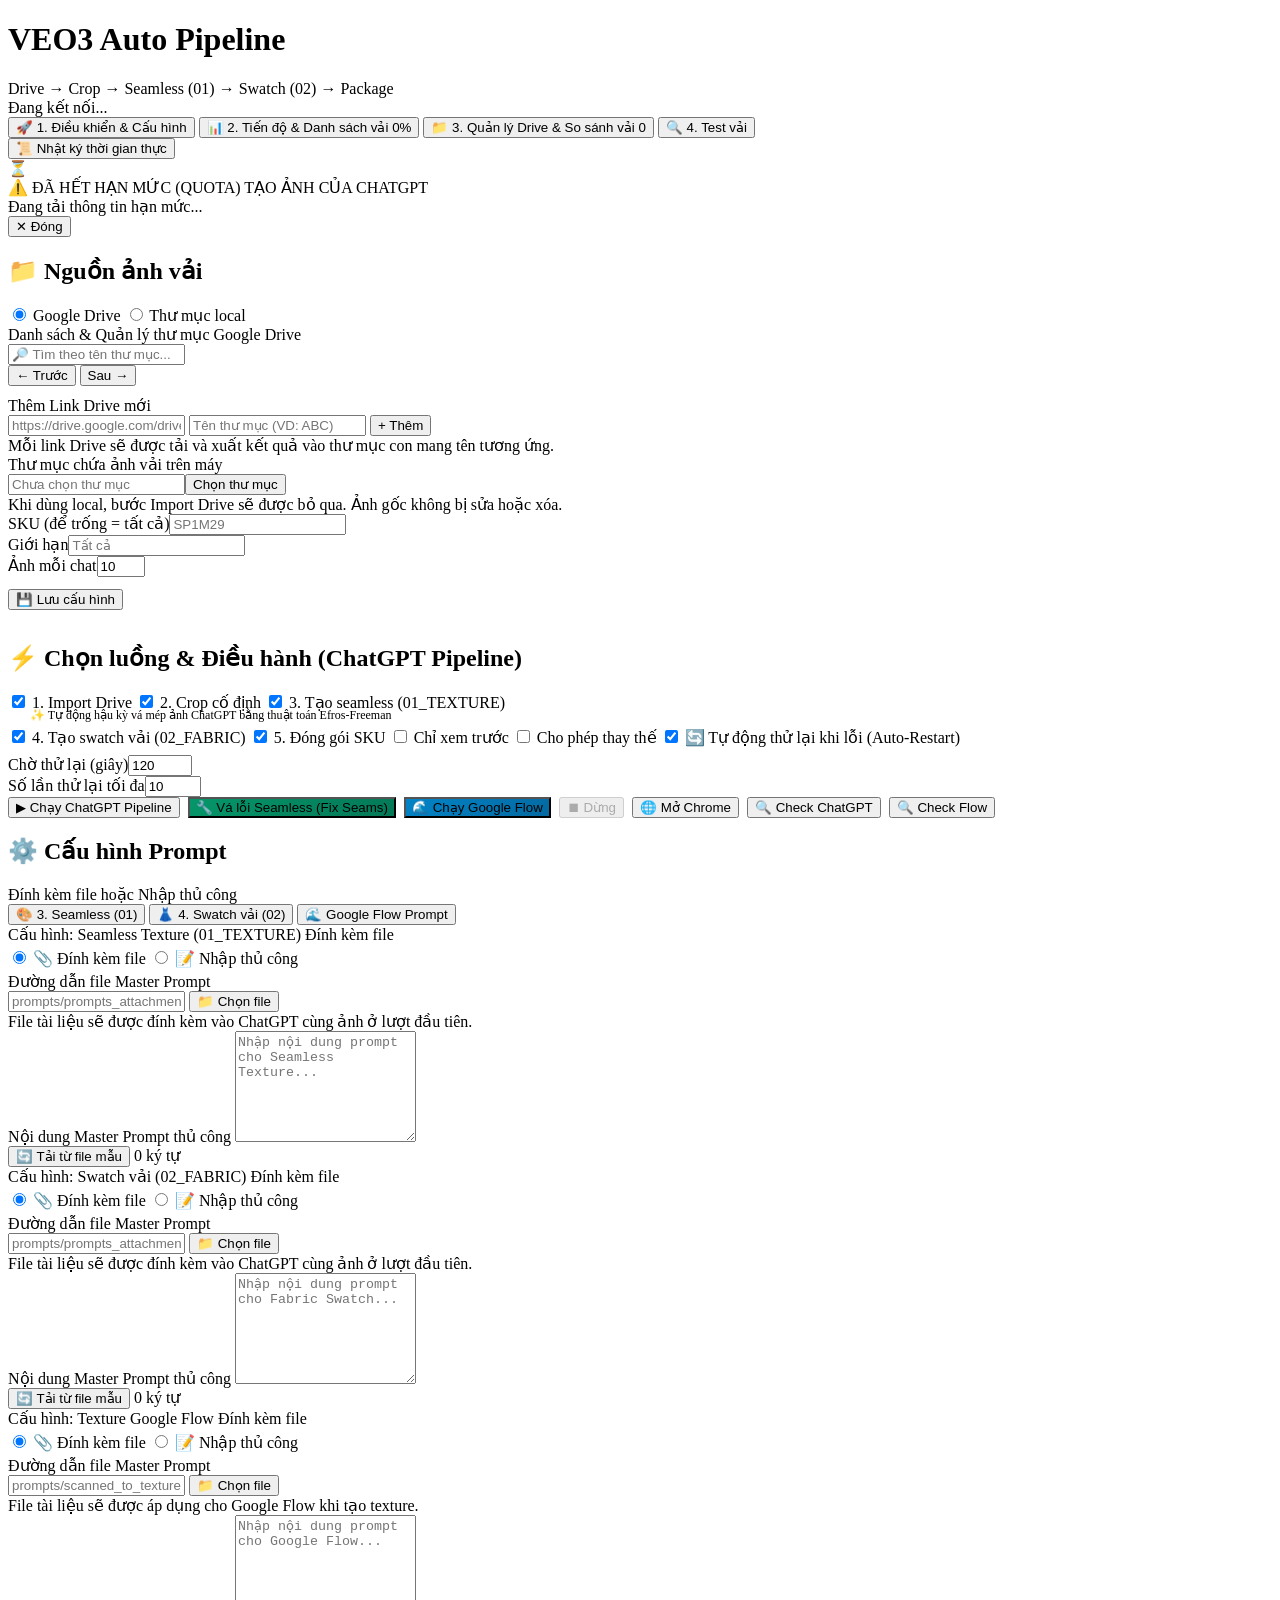
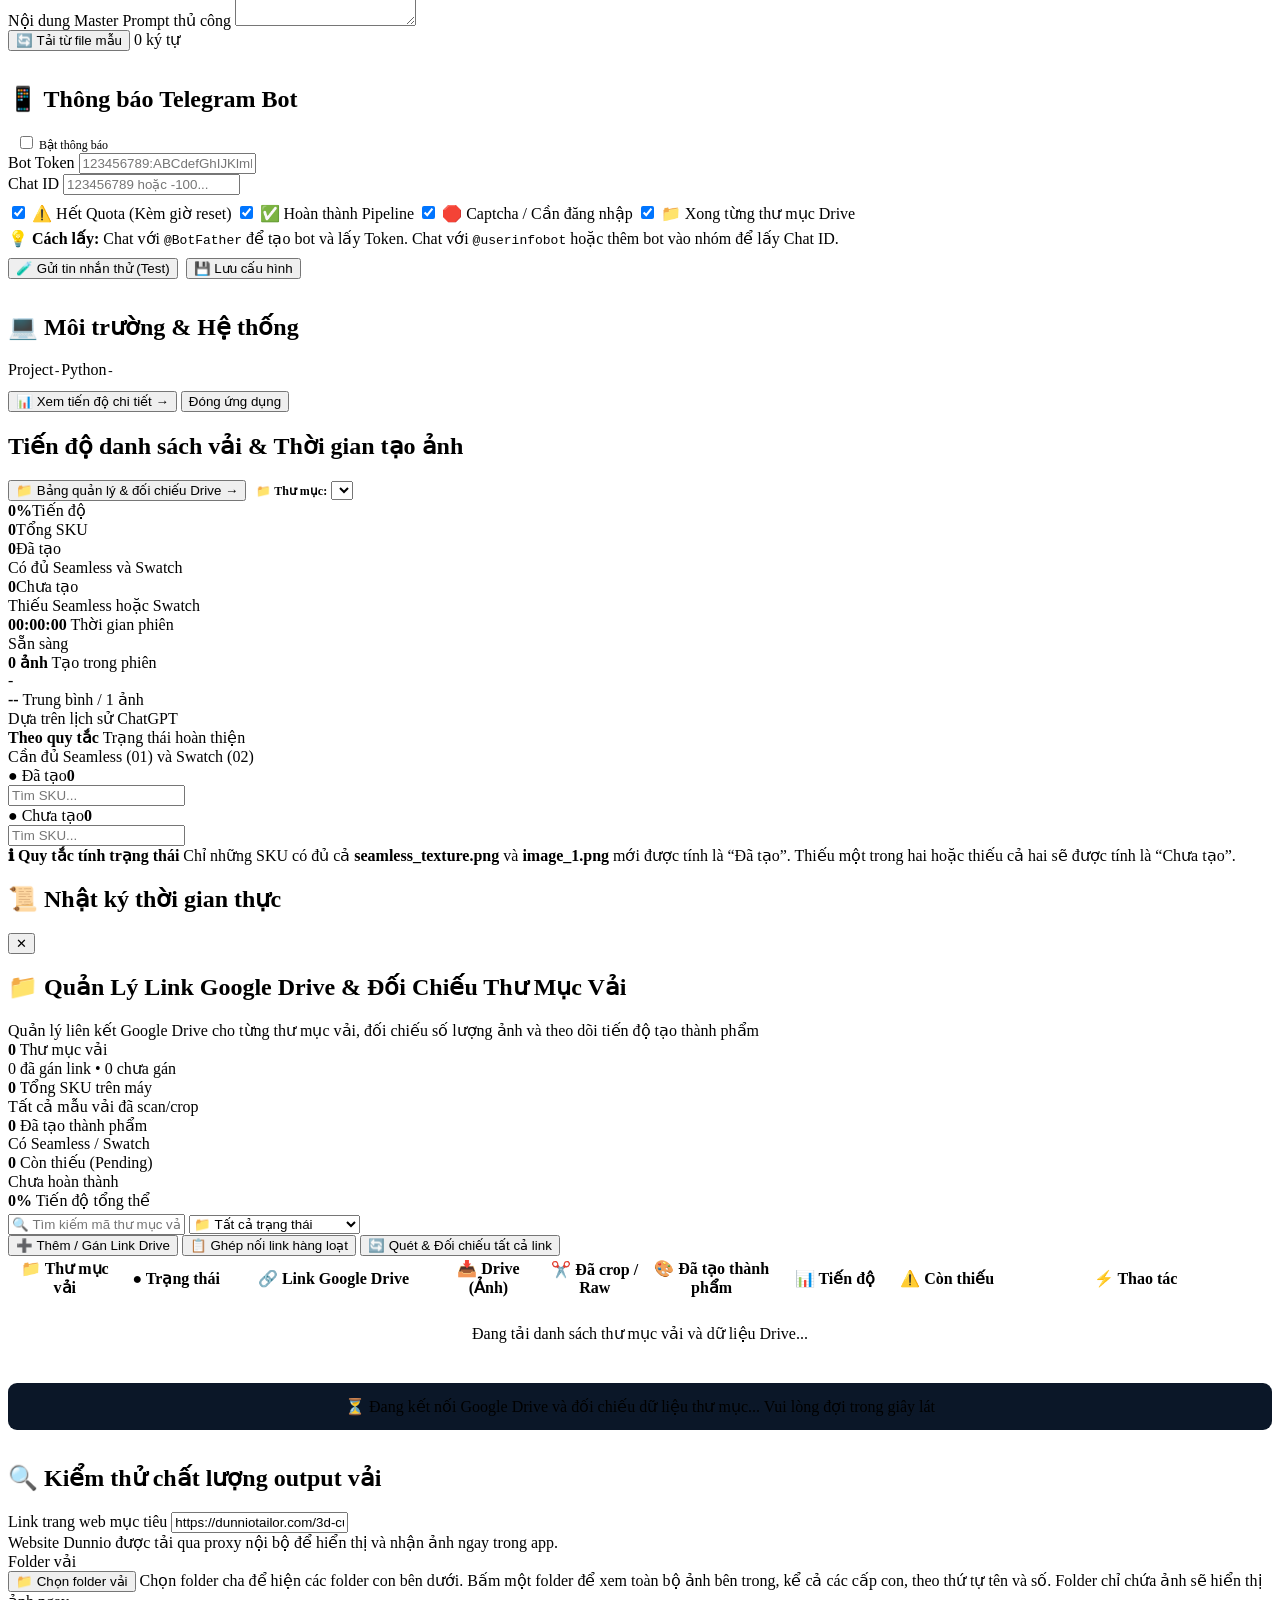
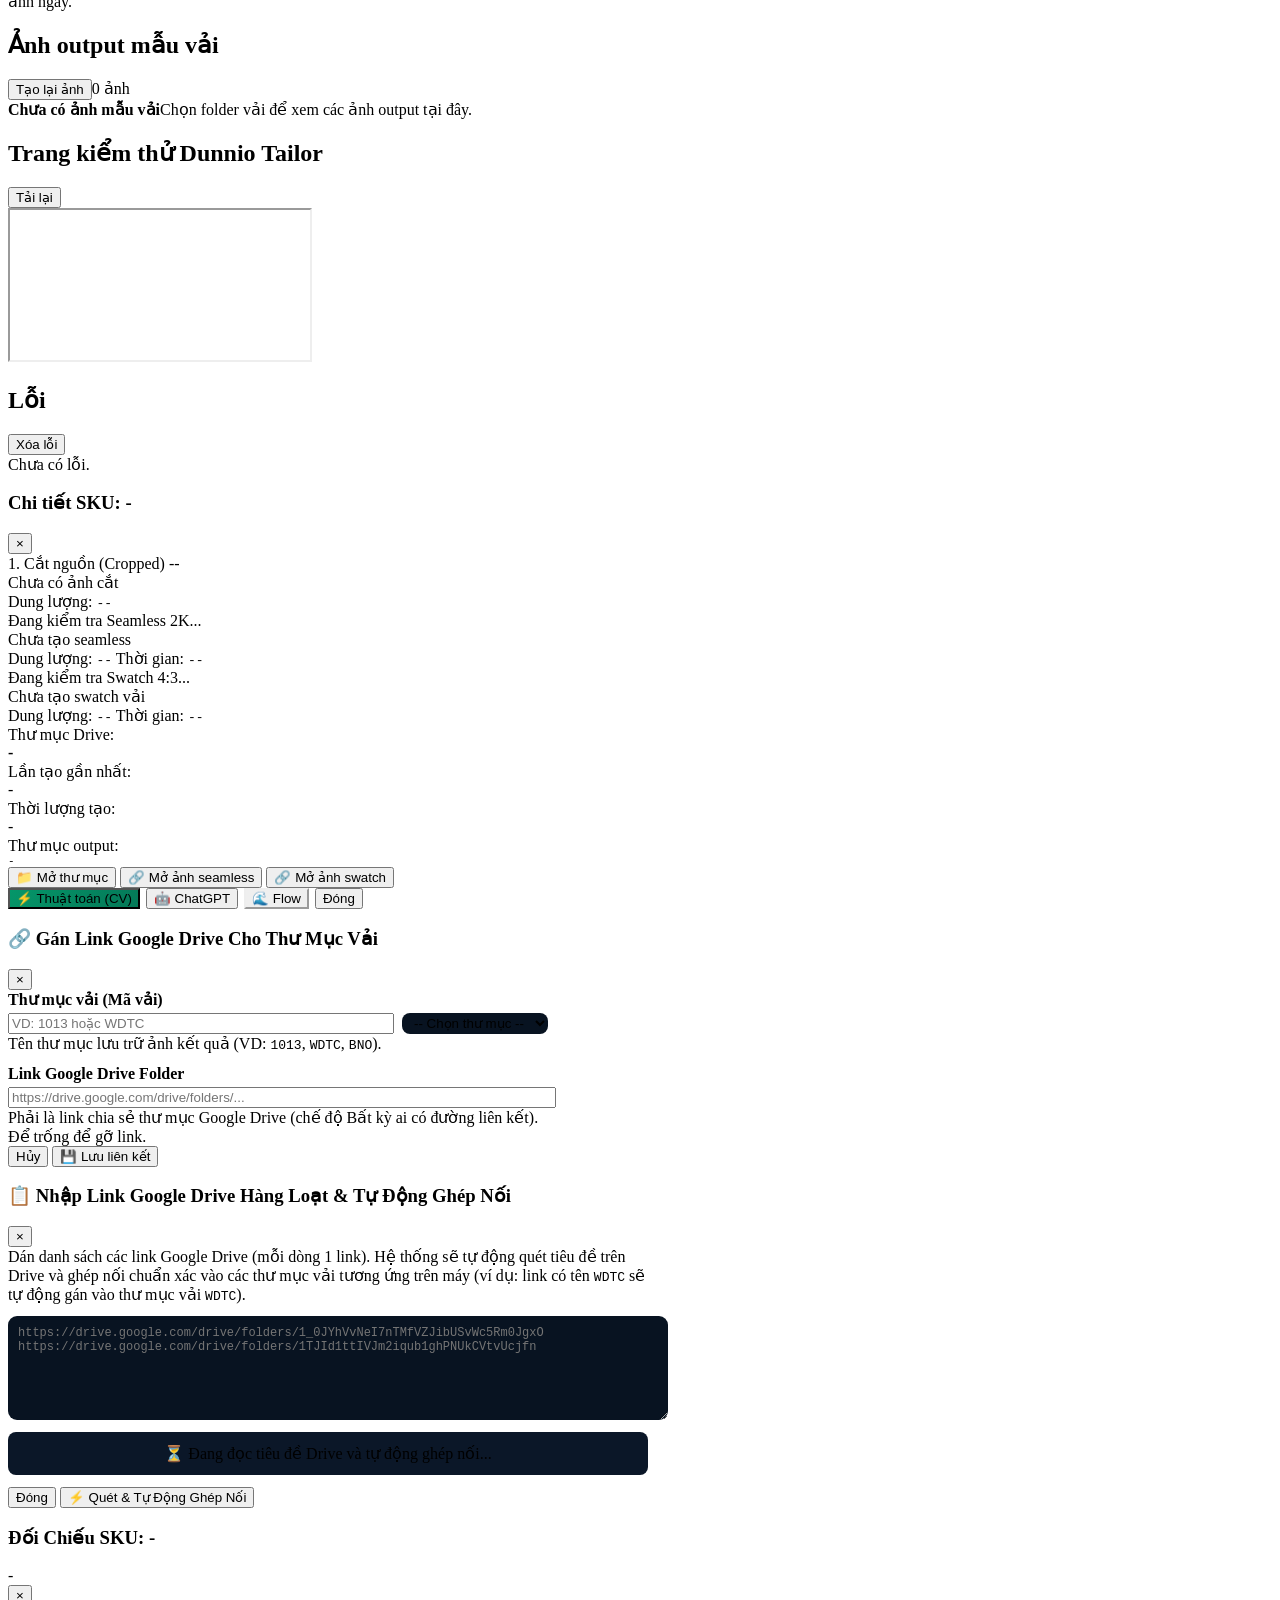
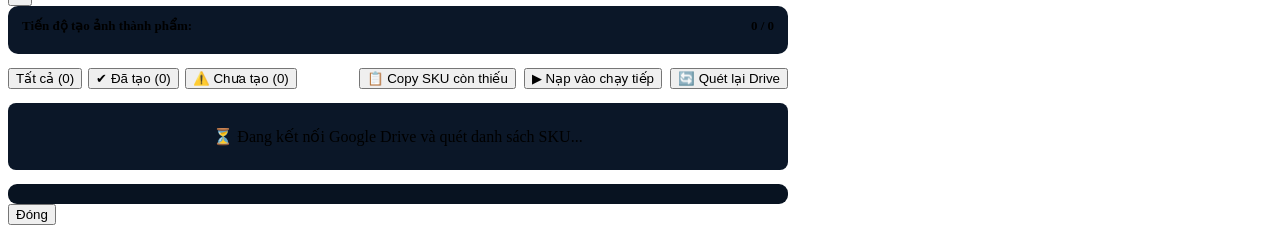
==== dashboard/app.html @ 3565401e "feat: add hot reload and improve Drive and Chrome reliability - extract embedded frontend into app.h" ====
<!doctype html>
<html lang="vi">
<head>
  <meta charset="utf-8">
  <meta name="viewport" content="width=device-width,initial-scale=1">
  <title>VEO3 Auto Pipeline</title>
  <link rel="stylesheet" href="/styles.css">
</head>
<body>
<main class="shell">
  <header>
    <div><h1>VEO3 Auto Pipeline</h1><div class="subtitle">Drive → Crop → Seamless (01) → Swatch (02) → Package</div></div>
    <div id="status" class="badge">Đang kết nối...</div>
  </header>

  <!-- Main Navigation Tabs -->
  <nav class="tab-nav">
    <button id="nav-tab-dashboard" class="tab-nav-btn active" type="button" onclick="switchTab('dashboard')">
      🚀 <span>1. Điều khiển & Cấu hình</span>
    </button>
    <button id="nav-tab-progress" class="tab-nav-btn" type="button" onclick="switchTab('progress')">
      📊 <span>2. Tiến độ & Danh sách vải</span>
      <span id="nav-progress-badge" class="tab-nav-badge">0%</span>
    </button>
    <button id="nav-tab-audit" class="tab-nav-btn" type="button" onclick="switchTab('audit')">
      📁 <span>3. Quản lý Drive & So sánh vải</span>
      <span id="nav-audit-badge" class="tab-nav-badge">0</span>
    </button>
    <button id="nav-tab-quality" class="tab-nav-btn" type="button" onclick="switchTab('quality')">
      🔍 <span>4. Test vải</span>
    </button>
  </nav>

  <button id="nav-tab-logs" class="floating-log-nav" type="button"
          onclick="openLogPopup()" title="Mở Nhật ký thời gian thực"
          aria-label="Mở Nhật ký thời gian thực" aria-expanded="false">
    📜 <span class="floating-log-label">Nhật ký thời gian thực</span>
  </button>

  <!-- Quota Exhausted Alert Banner -->
  <div id="quota-banner" class="quota-banner hidden">
    <div class="quota-banner-icon">⏳</div>
    <div class="quota-banner-body">
      <div class="quota-banner-title">⚠️ ĐÃ HẾT HẠN MỨC (QUOTA) TẠO ẢNH CỦA CHATGPT</div>
      <div id="quota-banner-text" class="quota-banner-text">Đang tải thông tin hạn mức...</div>
    </div>
    <button type="button" class="quota-banner-close" title="Ẩn thông báo" onclick="dismissQuotaBanner()">✕ Đóng</button>
  </div>

  <!-- TAB 1: Dashboard & Settings -->
  <section id="tab-dashboard" class="tab-content">
    <div class="grid">
      <!-- Left Column: Source & Control -->
      <div style="display:flex; flex-direction:column; gap:14px;">
        <div class="card">
          <h2>📁 Nguồn ảnh vải</h2>
          <div class="source-tabs">
            <label class="source-tab"><input id="source-drive" name="source-mode" type="radio" value="drive" checked> Google Drive</label>
            <label class="source-tab"><input id="source-local" name="source-mode" type="radio" value="local"> Thư mục local</label>
          </div>
          <div id="drive-source">
            <label>Danh sách & Quản lý thư mục Google Drive</label>
            <div class="drive-list-toolbar">
              <input id="drive-folder-search" type="text" placeholder="🔎 Tìm theo tên thư mục..." autocomplete="off">
              <span id="drive-folder-count" class="drive-list-count"></span>
            </div>
            <div id="drive-folders-list" class="drive-manager-box"></div>
            <div id="drive-pagination" class="drive-pagination hidden">
              <button id="drive-page-prev" type="button" class="ghost btn-sm">← Trước</button>
              <span id="drive-page-info" class="drive-page-info"></span>
              <button id="drive-page-next" type="button" class="ghost btn-sm">Sau →</button>
            </div>
            
            <div style="margin-top: 10px;">
              <label>Thêm Link Drive mới</label>
              <div class="drive-add-row">
                <input id="new-drive-url" type="text" placeholder="https://drive.google.com/drive/folders/...">
                <input id="new-drive-folder" type="text" placeholder="Tên thư mục (VD: ABC)">
                <button id="add-drive-btn" type="button" class="ghost">+ Thêm</button>
              </div>
            </div>
            <div class="hint">Mỗi link Drive sẽ được tải và xuất kết quả vào thư mục con mang tên tương ứng.</div>
          </div>
          <div id="local-source" class="hidden">
            <label for="local-folder">Thư mục chứa ảnh vải trên máy</label>
            <div class="row"><input id="local-folder" type="text" readonly placeholder="Chưa chọn thư mục"><button id="browse" type="button">Chọn thư mục</button></div>
            <div class="hint">Khi dùng local, bước Import Drive sẽ được bỏ qua. Ảnh gốc không bị sửa hoặc xóa.</div>
          </div>
          <div class="fields">
            <div><label for="sku">SKU (để trống = tất cả)</label><input id="sku" type="text" placeholder="SP1M29"></div>
            <div><label for="limit">Giới hạn</label><input id="limit" type="number" min="1" placeholder="Tất cả"></div>
            <div><label for="perchat">Ảnh mỗi chat</label><input id="perchat" type="number" min="1" max="20" value="10"></div>
          </div>
          <div class="actions" style="margin-top: 12px;"><button id="save" class="ghost">💾 Lưu cấu hình</button></div>
        </div>

        <div class="card">
          <h2>⚡ Chọn luồng & Điều hành (ChatGPT Pipeline)</h2>
          <div class="checks">
            <label class="check"><input id="flow-import" type="checkbox" checked> 1. Import Drive</label>
            <label class="check"><input id="flow-crop" type="checkbox" checked> 2. Crop cố định</label>
            <label class="check"><input id="flow-seamless" type="checkbox" checked> 3. Tạo seamless (01_TEXTURE)</label>
            <div style="margin-left: 22px; margin-top: -4px; margin-bottom: 4px; font-size: 12px; color: var(--green); grid-column: 1 / -1;">
              ✨ Tự động hậu kỳ vá mép ảnh ChatGPT bằng thuật toán Efros-Freeman
            </div>
            <label class="check"><input id="flow-fabric" type="checkbox" checked> 4. Tạo swatch vải (02_FABRIC)</label>
            <label class="check"><input id="flow-package" type="checkbox" checked> 5. Đóng gói SKU</label>
            <label class="check"><input id="dry" type="checkbox"> Chỉ xem trước</label>
            <label class="check"><input id="force" type="checkbox"> Cho phép thay thế</label>
            <label class="check" style="color:var(--cyan); grid-column: 1 / -1;"><input id="auto-retry" type="checkbox" checked> 🔄 Tự động thử lại khi lỗi (Auto-Restart)</label>
          </div>
          <div class="fields" style="margin-top: 8px;">
            <div><label for="retry-delay">Chờ thử lại (giây)</label><input id="retry-delay" type="number" min="5" max="3600" value="120" placeholder="120s"></div>
            <div><label for="retry-max">Số lần thử lại tối đa</label><input id="retry-max" type="number" min="0" max="100" value="10" placeholder="10 (0 = ∞)"></div>
          </div>
          <div class="actions" style="display:flex; flex-wrap:wrap; gap:8px;">
            <button id="run" class="primary">▶ Chạy ChatGPT Pipeline</button>
            <button id="run-algo" class="primary" style="background:linear-gradient(135deg, #059669 0%, #047857 100%);" title="Quét và sửa lỗi đường nối cho các texture ChatGPT đã tạo">🔧 Vá lỗi Seamless (Fix Seams)</button>
            <button id="run-flow" class="primary" style="background:linear-gradient(135deg, #0284c7 0%, #0369a1 100%);">🌊 Chạy Google Flow</button>
            <button id="stop" class="danger" disabled>⏹ Dừng</button>
            <button id="chrome" class="ghost">🌐 Mở Chrome</button>
            <button id="check" class="ghost">🔍 Check ChatGPT</button>
            <button id="check-flow" class="ghost">🔍 Check Flow</button>
          </div>
          <div id="progress" class="progress"><span></span></div>
        </div>
      </div>

      <!-- Right Column: Prompt Settings & Environment -->
      <div style="display:flex; flex-direction:column; gap:14px;">
        <div class="card">
          <div class="card-header-flex">
            <h2>⚙️ Cấu hình Prompt</h2>
            <div class="hint" style="margin:0;">Đính kèm file hoặc Nhập thủ công</div>
          </div>

          <!-- Prompt Sub-tabs -->
          <div class="prompt-subtabs">
            <button id="prompt-subtab-tex" type="button" class="prompt-subtab-btn active" onclick="switchPromptSubTab('texture')">
              🎨 3. Seamless (01)
            </button>
            <button id="prompt-subtab-fab" type="button" class="prompt-subtab-btn" onclick="switchPromptSubTab('fabric')">
              👗 4. Swatch vải (02)
            </button>
            <button id="prompt-subtab-flow" type="button" class="prompt-subtab-btn" onclick="switchPromptSubTab('flow')">
              🌊 Google Flow Prompt
            </button>
          </div>

          <!-- Sub-panel: Seamless Texture -->
          <div id="prompt-panel-tex" class="prompt-panel">
            <div class="prompt-panel-title">
              <span>Cấu hình: Seamless Texture (01_TEXTURE)</span>
              <span id="tex-prompt-badge" class="badge ok">Đính kèm file</span>
            </div>
            <div class="source-tabs" style="margin: 4px 0;">
              <label class="source-tab"><input id="tex-prompt-mode-attach" name="tex-prompt-mode" type="radio" value="attachment" checked onchange="updatePromptUI()"> 📎 Đính kèm file</label>
              <label class="source-tab"><input id="tex-prompt-mode-manual" name="tex-prompt-mode" type="radio" value="manual" onchange="updatePromptUI()"> 📝 Nhập thủ công</label>
            </div>
            <div id="tex-attachment-box">
              <label for="tex-prompt-file">Đường dẫn file Master Prompt</label>
              <div class="row">
                <input id="tex-prompt-file" type="text" placeholder="prompts/prompts_attachments/01_TEXTURE_SEAMLESS_MASTER.md">
                <button id="browse-tex-prompt" type="button" class="ghost">📁 Chọn file</button>
              </div>
              <div class="hint">File tài liệu sẽ được đính kèm vào ChatGPT cùng ảnh ở lượt đầu tiên.</div>
            </div>
            <div id="tex-manual-box" class="hidden">
              <label for="tex-prompt-text">Nội dung Master Prompt thủ công</label>
              <textarea id="tex-prompt-text" class="prompt-textarea" rows="7" placeholder="Nhập nội dung prompt cho Seamless Texture..." oninput="updatePromptCounts()"></textarea>
              <div class="prompt-action-bar">
                <button id="load-default-tex-prompt" type="button" class="ghost btn-sm">🔄 Tải từ file mẫu</button>
                <span id="tex-prompt-count" class="hint">0 ký tự</span>
              </div>
            </div>
          </div>

          <!-- Sub-panel: Fabric Swatch -->
          <div id="prompt-panel-fab" class="prompt-panel hidden">
            <div class="prompt-panel-title">
              <span>Cấu hình: Swatch vải (02_FABRIC)</span>
              <span id="fab-prompt-badge" class="badge ok">Đính kèm file</span>
            </div>
            <div class="source-tabs" style="margin: 4px 0;">
              <label class="source-tab"><input id="fab-prompt-mode-attach" name="fab-prompt-mode" type="radio" value="attachment" checked onchange="updatePromptUI()"> 📎 Đính kèm file</label>
              <label class="source-tab"><input id="fab-prompt-mode-manual" name="fab-prompt-mode" type="radio" value="manual" onchange="updatePromptUI()"> 📝 Nhập thủ công</label>
            </div>
            <div id="fab-attachment-box">
              <label for="fab-prompt-file">Đường dẫn file Master Prompt</label>
              <div class="row">
                <input id="fab-prompt-file" type="text" placeholder="prompts/prompts_attachments/02_FABRIC_SWATCH_MASTER.md">
                <button id="browse-fab-prompt" type="button" class="ghost">📁 Chọn file</button>
              </div>
              <div class="hint">File tài liệu sẽ được đính kèm vào ChatGPT cùng ảnh ở lượt đầu tiên.</div>
            </div>
            <div id="fab-manual-box" class="hidden">
              <label for="fab-prompt-text">Nội dung Master Prompt thủ công</label>
              <textarea id="fab-prompt-text" class="prompt-textarea" rows="7" placeholder="Nhập nội dung prompt cho Fabric Swatch..." oninput="updatePromptCounts()"></textarea>
              <div class="prompt-action-bar">
                <button id="load-default-fab-prompt" type="button" class="ghost btn-sm">🔄 Tải từ file mẫu</button>
                <span id="fab-prompt-count" class="hint">0 ký tự</span>
              </div>
            </div>
          </div>

          <!-- Sub-panel: Google Flow Texture -->
          <div id="prompt-panel-flow" class="prompt-panel hidden">
            <div class="prompt-panel-title">
              <span>Cấu hình: Texture Google Flow</span>
              <span id="flow-prompt-badge" class="badge ok">Đính kèm file</span>
            </div>
            <div class="source-tabs" style="margin: 4px 0;">
              <label class="source-tab"><input id="flow-prompt-mode-attach" name="flow-prompt-mode" type="radio" value="attachment" checked onchange="updatePromptUI()"> 📎 Đính kèm file</label>
              <label class="source-tab"><input id="flow-prompt-mode-manual" name="flow-prompt-mode" type="radio" value="manual" onchange="updatePromptUI()"> 📝 Nhập thủ công</label>
            </div>
            <div id="flow-attachment-box">
              <label for="flow-prompt-file">Đường dẫn file Master Prompt</label>
              <div class="row">
                <input id="flow-prompt-file" type="text" placeholder="prompts/scanned_to_texture_prompt.md">
                <button id="browse-flow-prompt" type="button" class="ghost">📁 Chọn file</button>
              </div>
              <div class="hint">File tài liệu sẽ được áp dụng cho Google Flow khi tạo texture.</div>
            </div>
            <div id="flow-manual-box" class="hidden">
              <label for="flow-prompt-text">Nội dung Master Prompt thủ công</label>
              <textarea id="flow-prompt-text" class="prompt-textarea" rows="7" placeholder="Nhập nội dung prompt cho Google Flow..." oninput="updatePromptCounts()"></textarea>
              <div class="prompt-action-bar">
                <button id="load-default-flow-prompt" type="button" class="ghost btn-sm">🔄 Tải từ file mẫu</button>
                <span id="flow-prompt-count" class="hint">0 ký tự</span>
              </div>
            </div>
          </div>
        </div>

        <!-- Telegram Notifications Card -->
        <div class="card">
          <div class="card-header-flex">
            <h2>📱 Thông báo Telegram Bot</h2>
            <label class="check" style="margin:0; padding:4px 8px; font-size:12px; border-color:var(--cyan);"><input id="tele-enabled" type="checkbox" onchange="toggleTelegramInputs()"> Bật thông báo</label>
          </div>
          <div id="tele-config-box">
            <div class="fields" style="grid-template-columns: 1fr 1fr; gap: 8px; margin-top: 0;">
              <div>
                <label for="tele-token">Bot Token</label>
                <input id="tele-token" type="text" placeholder="123456789:ABCdefGhIJKlmNoPQRsTUVwxyZ">
              </div>
              <div>
                <label for="tele-chat-id">Chat ID</label>
                <input id="tele-chat-id" type="text" placeholder="123456789 hoặc -100...">
              </div>
            </div>
            <div class="checks" style="margin-top:8px; grid-template-columns: 1fr 1fr;">
              <label class="check"><input id="tele-quota" type="checkbox" checked> ⚠️ Hết Quota (Kèm giờ reset)</label>
              <label class="check"><input id="tele-complete" type="checkbox" checked> ✅ Hoàn thành Pipeline</label>
              <label class="check"><input id="tele-safestop" type="checkbox" checked> 🛑 Captcha / Cần đăng nhập</label>
              <label class="check"><input id="tele-folder" type="checkbox" checked> 📁 Xong từng thư mục Drive</label>
            </div>
            <div class="hint" style="margin-top:6px;">
              💡 <b>Cách lấy:</b> Chat với <code>@BotFather</code> để tạo bot và lấy Token. Chat với <code>@userinfobot</code> hoặc thêm bot vào nhóm để lấy Chat ID.
            </div>
            <div class="actions" style="margin-top:10px; display:flex; justify-content:space-between; align-items:center;">
              <div style="display:flex; gap:8px;">
                <button id="tele-test-btn" type="button" class="ghost btn-sm" onclick="testTelegramConnection()">🧪 Gửi tin nhắn thử (Test)</button>
                <button id="tele-save-btn" type="button" class="ghost btn-sm" onclick="saveTelegramSettings()">💾 Lưu cấu hình</button>
              </div>
              <span id="tele-status-msg" class="hint" style="margin:0; font-size:12px;"></span>
            </div>
          </div>
        </div>

        <div class="card">
          <h2>💻 Môi trường & Hệ thống</h2>
          <div class="env"><span>Project</span><code id="project">-</code><span>Python</span><code id="python">-</code></div>
          <div class="actions" style="margin-top:12px; justify-content:space-between;">
            <button class="ghost" type="button" onclick="switchTab('progress')">📊 Xem tiến độ chi tiết →</button>
            <button id="shutdown-dash" class="ghost" type="button" onclick="requestShutdownApp()">Đóng ứng dụng</button>
          </div>
        </div>
      </div>
    </div>
  </section>

  <!-- TAB 2: Progress & Fabric SKU Monitor -->
  <section id="tab-progress" class="tab-content hidden">
    <div class="card wide">
      <div class="card-header-flex">
        <h2>Tiến độ danh sách vải & Thời gian tạo ảnh</h2>
        <div style="display:flex; align-items:center; gap:10px; margin-left:auto;">
          <button class="ghost btn-sm" type="button" onclick="switchTab('audit')">📁 Bảng quản lý & đối chiếu Drive →</button>
          <div class="folder-filter-wrap">
            <label for="folder-filter" style="margin:0; font-weight:600; font-size:12px;">📁 Thư mục:</label>
            <select id="folder-filter" class="folder-filter-select" onchange="onFolderFilterChange()"></select>
          </div>
        </div>
      </div>
      <div class="progress-summary">
        <div class="metric"><strong id="fabric-percent">0%</strong><span>Tiến độ</span></div>
        <div class="metric"><strong id="fabric-total">0</strong><span>Tổng SKU</span></div>
        <div class="metric"><strong id="fabric-created" class="ok">0</strong><span>Đã tạo</span><div class="sub">Có đủ Seamless và Swatch</div></div>
        <div class="metric"><strong id="fabric-pending" class="amber">0</strong><span>Chưa tạo</span><div class="sub">Thiếu Seamless hoặc Swatch</div></div>
      </div>
      <div class="fabric-progress"><span id="fabric-progress-bar"></span></div>
      
      <!-- Timing Stats Panel -->
      <div class="timing-summary">
        <div class="metric highlight" id="card-session-time">
          <strong id="session-time">00:00:00</strong>
          <span>Thời gian phiên</span>
          <div id="session-status-sub" class="sub">Sẵn sàng</div>
        </div>
        <div class="metric">
          <strong id="session-count">0 ảnh</strong>
          <span>Tạo trong phiên</span>
          <div id="session-speed-sub" class="sub">-</div>
        </div>
        <div class="metric highlight">
          <strong id="avg-time">--</strong>
          <span>Trung bình / 1 ảnh</span>
          <div id="avg-calc-sub" class="sub">Dựa trên lịch sử ChatGPT</div>
        </div>
        <div class="metric">
          <strong id="eta-time">Theo quy tắc</strong>
          <span>Trạng thái hoàn thiện</span>
          <div class="sub" id="eta-sub">Cần đủ Seamless (01) và Swatch (02)</div>
        </div>
      </div>

      <div class="sku-columns">
        <div class="sku-box">
          <div class="sku-title">
            <div class="sku-title-left"><span class="ok">● Đã tạo</span><strong id="created-count">0</strong></div>
            <input id="search-created" class="sku-search" type="text" placeholder="Tìm SKU..." oninput="filterSkuCards('created')">
          </div>
          <div id="created-list" class="sku-grid"></div>
        </div>
        <div class="sku-box">
          <div class="sku-title">
            <div class="sku-title-left"><span class="amber">● Chưa tạo</span><strong id="pending-count">0</strong></div>
            <input id="search-pending" class="sku-search" type="text" placeholder="Tìm SKU..." oninput="filterSkuCards('pending')">
          </div>
          <div id="pending-list" class="sku-grid"></div>
        </div>
      </div>
      <div class="progress-rule">
        <strong>ℹ Quy tắc tính trạng thái</strong>
        Chỉ những SKU có đủ cả <b>seamless_texture.png</b> và <b>image_1.png</b> mới được tính là “Đã tạo”. Thiếu một trong hai hoặc thiếu cả hai sẽ được tính là “Chưa tạo”.
      </div>
      <div id="fabric-paths" class="paths"></div>
    </div>
  </section>

  <!-- Persistent live-log popup -->
  <aside id="tab-logs" class="log-popup hidden" role="dialog" aria-modal="false" aria-labelledby="log-popup-title">
    <div class="log-popup-card">
      <div class="log-head">
        <h2 id="log-popup-title">📜 Nhật ký thời gian thực</h2>
        <div>
          <button class="log-popup-close" type="button" onclick="closeLogPopup()" title="Đóng nhật ký" aria-label="Đóng nhật ký">✕</button>
        </div>
      </div>
      <pre id="log"></pre>
    </div>
  </aside>

  <!-- TAB 4: Google Drive Management & Fabric Folder Comparison -->
  <section id="tab-audit" class="tab-content hidden">
    <div class="card wide">
      <div class="card-header-flex">
        <div>
          <h2>📁 Quản Lý Link Google Drive & Đối Chiếu Thư Mục Vải</h2>
          <div class="hint">Quản lý liên kết Google Drive cho từng thư mục vải, đối chiếu số lượng ảnh và theo dõi tiến độ tạo thành phẩm</div>
        </div>
      </div>

      <!-- Top Metric Cards -->
      <div class="audit-metrics">
        <div class="metric">
          <strong id="dt-total-folders">0</strong>
          <span>Thư mục vải</span>
          <div class="metric-sub"><span id="dt-linked-folders" class="ok">0</span> đã gán link • <span id="dt-unlinked-folders" class="amber">0</span> chưa gán</div>
        </div>
        <div class="metric">
          <strong id="dt-total-skus">0</strong>
          <span>Tổng SKU trên máy</span>
          <div class="metric-sub">Tất cả mẫu vải đã scan/crop</div>
        </div>
        <div class="metric">
          <strong id="dt-total-created" class="ok">0</strong>
          <span>Đã tạo thành phẩm</span>
          <div class="metric-sub">Có Seamless / Swatch</div>
        </div>
        <div class="metric">
          <strong id="dt-total-pending" class="amber">0</strong>
          <span>Còn thiếu (Pending)</span>
          <div class="metric-sub">Chưa hoàn thành</div>
        </div>
        <div class="metric highlight">
          <strong id="dt-overall-percent">0%</strong>
          <span>Tiến độ tổng thể</span>
          <div class="dt-progress-bar" style="width:100%; margin-top:4px;"><span id="dt-progress-bar-span"></span></div>
        </div>
      </div>

      <!-- Action Toolbar -->
      <div class="drive-table-toolbar">
        <div class="dt-toolbar-left">
          <input id="dt-search" type="text" class="sku-search" placeholder="🔍 Tìm kiếm mã thư mục vải..." oninput="filterDriveTable()">
          <select id="dt-status-filter" onchange="filterDriveTable()">
            <option value="all">📁 Tất cả trạng thái</option>
            <option value="completed">✔ Đã hoàn thành (100%)</option>
            <option value="in_progress">⚡ Đang làm dở</option>
            <option value="pending">⚠️ Còn thiếu SKU</option>
            <option value="linked">🔗 Đã có link Drive</option>
            <option value="unlinked">⚠️ Chưa gán link Drive</option>
          </select>
        </div>
        <div class="dt-toolbar-right">
          <button type="button" class="ghost btn-sm" onclick="openAddDriveModal()">➕ Thêm / Gán Link Drive</button>
          <button type="button" class="ghost btn-sm" onclick="openBulkDriveModal()">📋 Ghép nối link hàng loạt</button>
          <button type="button" class="primary btn-sm" id="btn-audit-all" onclick="auditAllDriveLinks()">🔄 Quét & Đối chiếu tất cả link</button>
        </div>
      </div>

      <!-- Main Comparison Table -->
      <div class="drive-table-wrap">
        <table class="drive-table">
          <colgroup>
            <col style="width:165px"><col style="width:155px"><col style="width:310px"><col style="width:150px"><col style="width:155px">
            <col style="width:185px"><col style="width:175px"><col style="width:150px"><col style="width:435px">
          </colgroup>
          <thead>
            <tr>
              <th>📁 Thư mục vải</th>
              <th>● Trạng thái</th>
              <th>🔗 Link Google Drive</th>
              <th>📥 Drive (Ảnh)</th>
              <th>✂️ Đã crop / Raw</th>
              <th>🎨 Đã tạo thành phẩm</th>
              <th>📊 Tiến độ</th>
              <th>⚠️ Còn thiếu</th>
              <th><div class="dt-actions-heading"><span>⚡ Thao tác</span></div></th>
            </tr>
          </thead>
          <tbody id="drive-table-body">
            <tr><td colspan="9" style="text-align:center; padding:24px;" class="hint">Đang tải danh sách thư mục vải và dữ liệu Drive...</td></tr>
          </tbody>
        </table>
      </div>

      <!-- Loading skeleton / toast -->
      <div id="audit-loading" class="hidden" style="margin-top:14px; text-align:center; padding:14px; background:#0b1728; border-radius:9px; border:1px dashed var(--line);">
        <span class="badge running">⏳ Đang kết nối Google Drive và đối chiếu dữ liệu thư mục... Vui lòng đợi trong giây lát</span>
      </div>
    </div>

    <!-- Container for detailed audit cards if run from custom url -->
    <div id="audit-results-container" style="display:flex; flex-direction:column; gap:14px; margin-top:14px;"></div>
  </section>
  <section id="tab-quality" class="tab-content hidden" aria-label="Kiểm thử chất lượng output vải">
    <div class="card">
      <h2>🔍 Kiểm thử chất lượng output vải</h2>
      <div class="quality-field">
        <label for="quality-website">Link trang web mục tiêu</label>
        <input id="quality-website" type="text" inputmode="url" value="https://dunniotailor.com/3d-custom-outfit/suits.html" aria-describedby="quality-website-hint" readonly>
        <div id="quality-website-hint" class="hint">Website Dunnio được tải qua proxy nội bộ để hiển thị và nhận ảnh ngay trong app.</div>
      </div>
      <div class="quality-field">
        <label>Folder vải</label>
        <div class="quality-toolbar">
          <button id="quality-folder-button" type="button" class="primary" onclick="selectQualityFolder()">📁 Chọn folder vải</button>
          <span class="hint">Chọn folder cha để hiện các folder con bên dưới. Bấm một folder để xem toàn bộ ảnh bên trong, kể cả các cấp con, theo thứ tự tên và số. Folder chỉ chứa ảnh sẽ hiển thị ảnh ngay.</span>
        </div>
        <div id="quality-folders" class="quality-folders" aria-label="Folder đã chọn"></div>
      </div>
    </div>
    <div class="quality-workspace">
      <div class="card">
        <div class="card-header-flex"><h2>Ảnh output mẫu vải</h2><button type="button" class="ghost btn-sm" onclick="openQualityRerun()">Tạo lại ảnh</button><span id="quality-count" class="badge" role="status">0 ảnh</span></div>
        <div id="quality-active-folder" class="hint" role="status"></div>
        <div class="quality-gallery" tabindex="0" aria-label="Danh sách ảnh mẫu vải có thể cuộn">
          <div id="quality-empty" class="quality-empty"><strong>Chưa có ảnh mẫu vải</strong><span>Chọn folder vải để xem các ảnh output tại đây.</span></div>
          <div id="quality-grid" class="quality-grid"></div>
        </div>
      </div>
      <div class="card quality-browser-card">
        <div class="card-header-flex"><h2>Trang kiểm thử Dunnio Tailor</h2><button type="button" class="ghost btn-sm" onclick="reloadQualityFrame()">Tải lại</button></div>
        <iframe id="quality-website-frame" class="quality-browser-frame" src="https://dunniotailor.com/3d/suits?key=123456789" title="Dunnio Tailor"></iframe>
      </div>
    </div>
    <div class="card">
      <div class="card-header-flex"><h2>Lỗi</h2><button type="button" class="ghost btn-sm" onclick="clearQualityErrors()">Xóa lỗi</button></div>
      <div id="quality-errors" class="quality-errors" role="log" aria-live="polite">Chưa có lỗi.</div>
    </div>
  </section>
</main>

<dialog id="quality-rerun-dialog" aria-labelledby="quality-rerun-title">
  <div class="quality-rerun-content">
    <h2 id="quality-rerun-title">Tạo lại ảnh fail bằng ChatGPT</h2>
    <div id="quality-rerun-folder" class="hint"></div>
    <div class="hint">Chạy lại crop, seamless và swatch cho các SKU đã chọn. Kết quả lưu vào output/chatgpt/&lt;nhóm&gt;/&lt;SKU&gt; trong thư mục dữ liệu app, thay thế kết quả cùng tên tại đó. Các ảnh cùng SKU chỉ chạy một lần.</div>
    <div><button id="quality-rerun-all" type="button" class="ghost btn-sm" onclick="toggleAllQualityRerun()">Chọn tất cả</button></div>
    <div id="quality-rerun-list"></div>
    <div id="quality-rerun-status" role="status"></div>
    <div class="quality-rerun-actions"><button id="quality-rerun-submit" type="button" class="primary" onclick="submitQualityRerun()">Tạo lại ảnh</button><button type="button" onclick="$('quality-rerun-dialog').close()">Thoát</button></div>
  </div>
</dialog>
<!-- Modal Popup Chi tiết SKU -->
<div id="sku-modal" class="modal-backdrop hidden" onclick="if(event.target===this)closeSkuModal()">
  <div class="modal">
    <div class="modal-header">
      <h3 id="modal-sku-title">Chi tiết SKU: -</h3>
      <button class="modal-close" onclick="closeSkuModal()">&times;</button>
    </div>
    <div class="modal-body">
      <div class="modal-previews">
        <!-- Preview 1: Cropped Texture -->
        <div class="preview-card">
          <div class="preview-card-title">
            <span>1. Cắt nguồn (Cropped)</span>
            <span id="modal-cropped-dim" class="badge ghost">--</span>
          </div>
          <div class="preview-img-box">
            <img id="modal-cropped-img" src="" alt="Cropped" onerror="this.style.display='none'">
            <div id="modal-cropped-empty" class="preview-placeholder hidden">Chưa có ảnh cắt</div>
          </div>
          <div class="preview-meta">
            <span>Dung lượng: <code id="modal-cropped-size">--</code></span>
          </div>
        </div>
        <!-- Preview 2: Seamless Texture 2K -->
        <div class="preview-card">
          <div class="preview-card-title preview-result-title">
            <span id="modal-output-dim" class="preview-result-status badge">Đang kiểm tra Seamless 2K...</span>
          </div>
          <div class="preview-img-box">
            <img id="modal-output-img" src="" alt="Seamless Output" onerror="this.style.display='none'; document.getElementById('modal-output-empty').classList.remove('hidden')">
            <div id="modal-output-empty" class="preview-placeholder hidden">Chưa tạo seamless</div>
          </div>
          <div class="preview-meta">
            <span>Dung lượng: <code id="modal-output-size">--</code></span>
            <span>Thời gian: <code id="modal-output-time">--</code></span>
          </div>
        </div>
        <!-- Preview 3: Fabric Swatch Studio 4:3 -->
        <div class="preview-card">
          <div class="preview-card-title preview-result-title">
            <span id="modal-fabric-dim" class="preview-result-status badge">Đang kiểm tra Swatch 4:3...</span>
          </div>
          <div class="preview-img-box">
            <img id="modal-fabric-img" src="" alt="Fabric Swatch" onerror="this.style.display='none'; document.getElementById('modal-fabric-empty').classList.remove('hidden')">
            <div id="modal-fabric-empty" class="preview-placeholder hidden">Chưa tạo swatch vải</div>
          </div>
          <div class="preview-meta">
            <span>Dung lượng: <code id="modal-fabric-size">--</code></span>
            <span>Thời gian: <code id="modal-fabric-time">--</code></span>
          </div>
        </div>
      </div>
      <div id="modal-notice" class="modal-notice hidden"></div>
      
      <div class="modal-info-table">
        <div class="label">Thư mục Drive:</div><div id="modal-folder" class="val" style="font-weight:600; color:var(--cyan);">-</div>
        <div class="label">Lần tạo gần nhất:</div><div id="modal-completed-at" class="val">-</div>
        <div class="label">Thời lượng tạo:</div><div id="modal-duration" class="val">-</div>
        <div class="label">Thư mục output:</div><div id="modal-output-path" class="val" style="font-family: Consolas, monospace; font-size: 11px;">-</div>
      </div>
    </div>
    <div class="modal-footer">
      <div class="modal-footer-left">
        <button id="modal-open-folder" class="ghost" type="button">📁 Mở thư mục</button>
        <button id="modal-view-full" class="ghost" type="button">🔗 Mở ảnh seamless</button>
        <button id="modal-view-fabric" class="ghost" type="button">🔗 Mở ảnh swatch</button>
      </div>
      <div class="modal-footer-right" style="display:flex; gap:6px;">
        <button id="modal-rerun-algo-sku" class="primary btn-sm" style="background:linear-gradient(135deg, #059669 0%, #047857 100%);" type="button">⚡ Thuật toán (CV)</button>
        <button id="modal-rerun-sku" class="ghost btn-sm" type="button">🤖 ChatGPT</button>
        <button id="modal-rerun-flow-sku" class="ghost btn-sm" style="color:var(--cyan); border-color:var(--cyan);" type="button">🌊 Flow</button>
        <button class="ghost btn-sm" type="button" onclick="closeSkuModal()">Đóng</button>
      </div>
    </div>
  </div>
</div>

<!-- Modal 1: Thêm / Sửa Link Google Drive -->
<div id="modal-edit-drive" class="modal-backdrop hidden" onclick="if(event.target===this)closeEditDriveModal()">
  <div class="modal" style="max-width: 540px;">
    <div class="modal-header">
      <h3 id="modal-edit-drive-title">🔗 Gán Link Google Drive Cho Thư Mục Vải</h3>
      <button class="modal-close" onclick="closeEditDriveModal()">&times;</button>
    </div>
    <div class="modal-body" style="display:flex; flex-direction:column; gap:12px;">
      <div>
        <label for="edit-drive-folder"><b>Thư mục vải (Mã vải)</b></label>
        <div style="display:flex; gap:8px; margin-top:4px;">
          <input id="edit-drive-folder" type="text" placeholder="VD: 1013 hoặc WDTC" style="flex:1;">
          <select id="edit-drive-folder-select" onchange="$('edit-drive-folder').value=this.value" style="background:#081321; border:1px solid var(--line); color:var(--text); border-radius:8px; padding:0 8px;">
            <option value="">-- Chọn thư mục --</option>
          </select>
        </div>
        <div class="hint">Tên thư mục lưu trữ ảnh kết quả (VD: <code>1013</code>, <code>WDTC</code>, <code>BNO</code>).</div>
      </div>
      <div>
        <label for="edit-drive-url"><b>Link Google Drive Folder</b></label>
        <input id="edit-drive-url" type="text" placeholder="https://drive.google.com/drive/folders/..." style="width:100%; margin-top:4px;">
        <div class="hint">Phải là link chia sẻ thư mục Google Drive (chế độ Bất kỳ ai có đường liên kết). Để trống để gỡ link.</div>
      </div>
    </div>
    <div class="modal-footer">
      <button class="ghost btn-sm" type="button" onclick="closeEditDriveModal()">Hủy</button>
      <button class="primary btn-sm" type="button" onclick="saveDriveLinkModal()">💾 Lưu liên kết</button>
    </div>
  </div>
</div>

<!-- Modal 2: Ghép Nối Link Drive Hàng Loạt -->
<div id="modal-bulk-drive" class="modal-backdrop hidden" onclick="if(event.target===this)closeBulkDriveModal()">
  <div class="modal" style="max-width: 640px;">
    <div class="modal-header">
      <h3>📋 Nhập Link Google Drive Hàng Loạt & Tự Động Ghép Nối</h3>
      <button class="modal-close" onclick="closeBulkDriveModal()">&times;</button>
    </div>
    <div class="modal-body" style="display:flex; flex-direction:column; gap:12px;">
      <div class="hint">Dán danh sách các link Google Drive (mỗi dòng 1 link). Hệ thống sẽ tự động quét tiêu đề trên Drive và ghép nối chuẩn xác vào các thư mục vải tương ứng trên máy (ví dụ: link có tên <code>WDTC</code> sẽ tự động gán vào thư mục vải <code>WDTC</code>).</div>
      <textarea id="bulk-drive-urls" rows="6" style="width:100%; background:#081321; border:1px solid var(--line); color:var(--text); border-radius:9px; padding:10px; font-family:monospace; font-size:12px; outline:none; resize:vertical;" placeholder="https://drive.google.com/drive/folders/1_0JYhVvNeI7nTMfVZJibUSvWc5Rm0JgxO&#10;https://drive.google.com/drive/folders/1TJId1ttIVJm2iqub1ghPNUkCVtvUcjfn"></textarea>
      
      <div id="bulk-match-loading" class="hidden" style="text-align:center; padding:12px; background:#0b1728; border-radius:8px; border:1px dashed var(--line);">
        <span class="badge running">⏳ Đang đọc tiêu đề Drive và tự động ghép nối...</span>
      </div>

      <div id="bulk-match-results" class="hidden" style="max-height:200px; overflow-y:auto; display:flex; flex-direction:column; gap:6px; font-size:12px;"></div>
    </div>
    <div class="modal-footer">
      <button class="ghost btn-sm" type="button" onclick="closeBulkDriveModal()">Đóng</button>
      <button class="primary btn-sm" id="btn-submit-bulk-match" type="button" onclick="submitBulkDriveMatch()">⚡ Quét & Tự Động Ghép Nối</button>
    </div>
  </div>
</div>

<!-- Modal 3: Chi Tiết Đối Chiếu SKU Thư Mục Vải -->
<div id="modal-folder-audit" class="modal-backdrop hidden" onclick="if(event.target===this)closeFolderSkuAuditModal()">
  <div class="modal" style="max-width: 780px;">
    <div class="modal-header">
      <div>
        <h3 id="mfa-title">Đối Chiếu SKU: -</h3>
        <div id="mfa-subtitle" class="hint" style="margin-top:2px;">-</div>
      </div>
      <button class="modal-close" onclick="closeFolderSkuAuditModal()">&times;</button>
    </div>
    <div class="modal-body" style="display:flex; flex-direction:column; gap:14px;">
      <!-- Progress Bar & Summary -->
      <div style="background:#0b1728; padding:12px 14px; border-radius:10px; border:1px solid var(--line);">
        <div style="display:flex; justify-content:space-between; font-weight:600; font-size:13px; margin-bottom:8px;">
          <span>Tiến độ tạo ảnh thành phẩm:</span>
          <span id="mfa-counts">0 / 0</span>
        </div>
        <div class="audit-progress-bar"><span id="mfa-progress-bar"></span></div>
      </div>

      <!-- Action Row & Filters -->
      <div style="display:flex; justify-content:space-between; align-items:center; flex-wrap:wrap; gap:8px;">
        <div style="display:flex; gap:6px;">
          <button id="mfa-filter-all" class="chip-filter-btn active" type="button" onclick="filterFolderAuditChips('all', this)">Tất cả (0)</button>
          <button id="mfa-filter-done" class="chip-filter-btn" type="button" onclick="filterFolderAuditChips('done', this)">✔ Đã tạo (0)</button>
          <button id="mfa-filter-missing" class="chip-filter-btn" type="button" onclick="filterFolderAuditChips('missing', this)">⚠️ Chưa tạo (0)</button>
        </div>
        <div style="display:flex; gap:8px;">
          <button id="mfa-copy-missing-btn" class="ghost btn-sm" type="button" onclick="copyCurrentFolderMissingSkus()">📋 Copy SKU còn thiếu</button>
          <button id="mfa-run-missing-btn" class="primary btn-sm" type="button" onclick="sendMissingSkusToPipeline()">▶ Nạp vào chạy tiếp</button>
          <button id="mfa-rescan-btn" class="ghost btn-sm" type="button" onclick="reScanCurrentFolderAudit()">🔄 Quét lại Drive</button>
        </div>
      </div>

      <!-- Loading skeleton -->
      <div id="mfa-loading" class="hidden" style="text-align:center; padding:24px; background:#0b1728; border-radius:8px; border:1px dashed var(--line);">
        <span class="badge running">⏳ Đang kết nối Google Drive và quét danh sách SKU...</span>
      </div>

      <!-- Chips Container -->
      <div id="mfa-chips-container" class="audit-chips-container" style="max-height:320px; background:#081321; border-radius:9px; border:1px solid var(--line); padding:10px;"></div>
    </div>
    <div class="modal-footer">
      <button class="ghost btn-sm" type="button" onclick="closeFolderSkuAuditModal()">Đóng</button>
    </div>
  </div>
</div>

<script src="/app.js"></script>
</body></html>
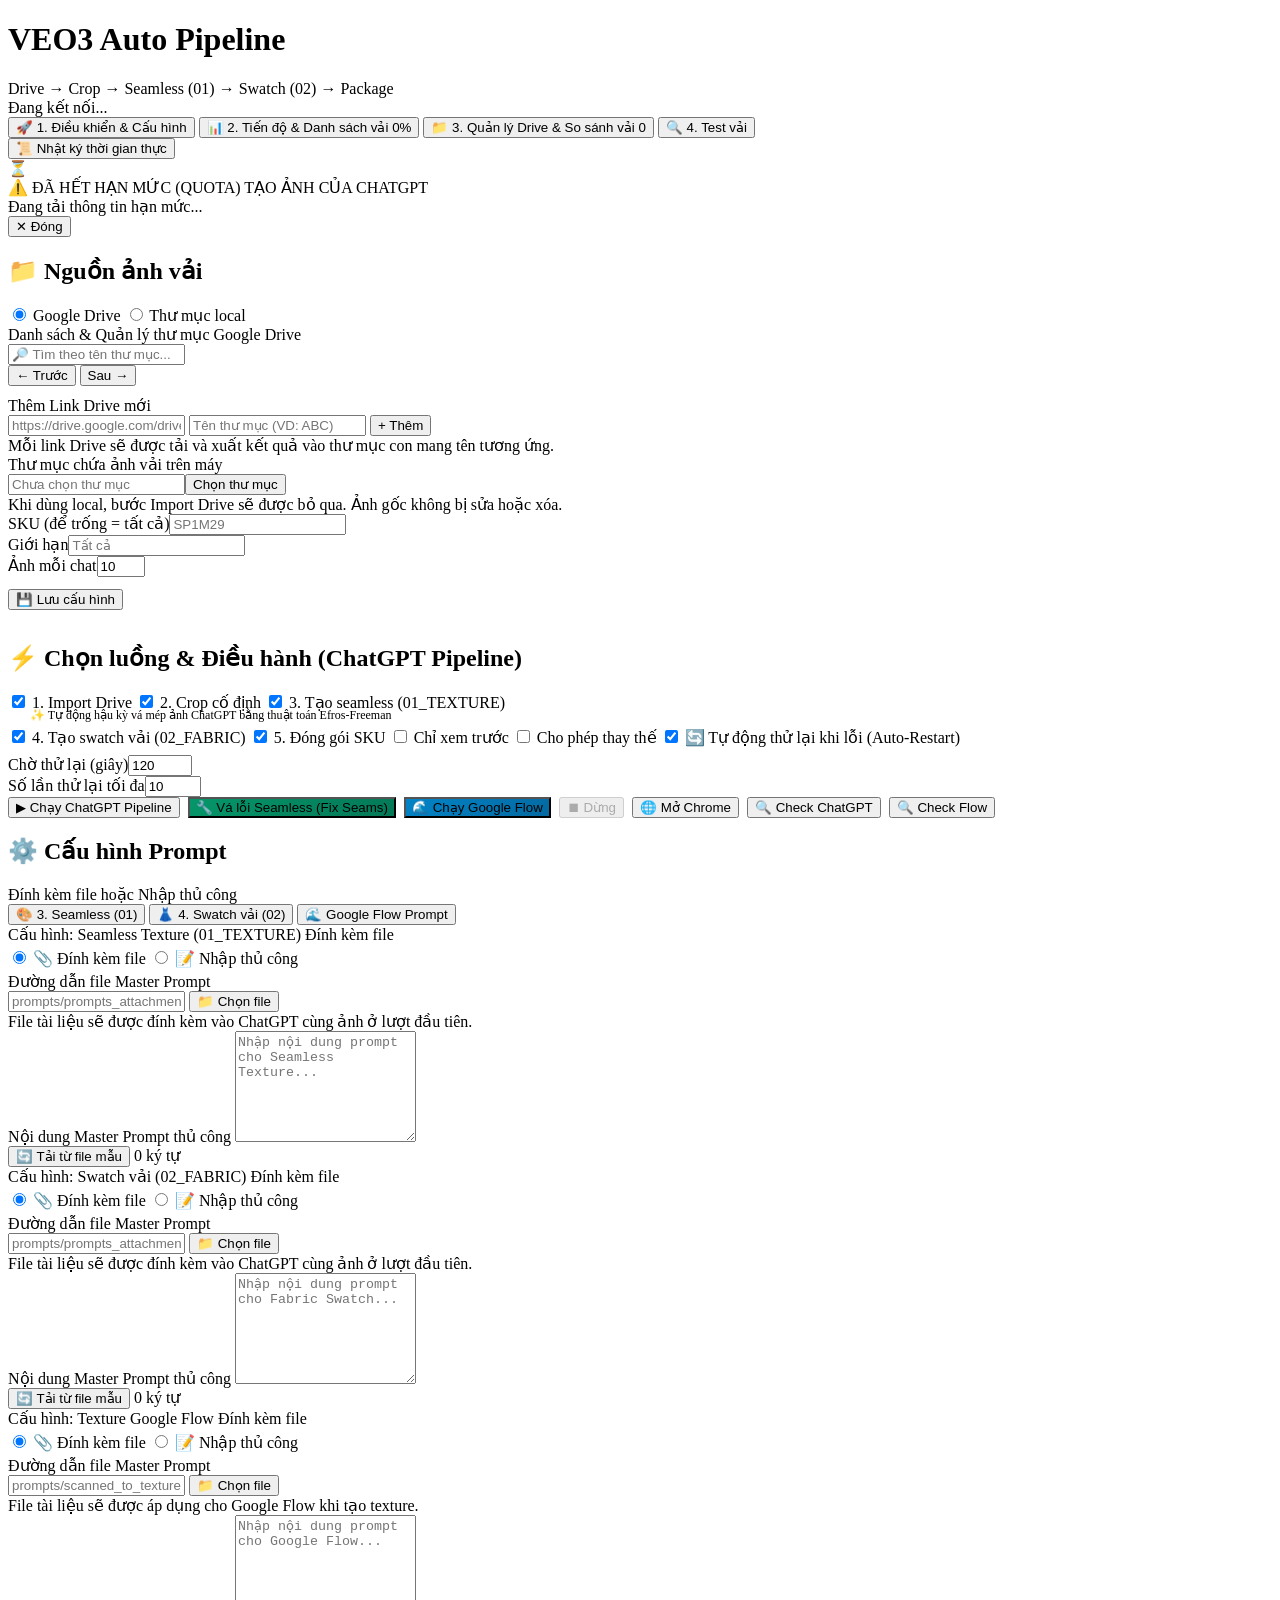
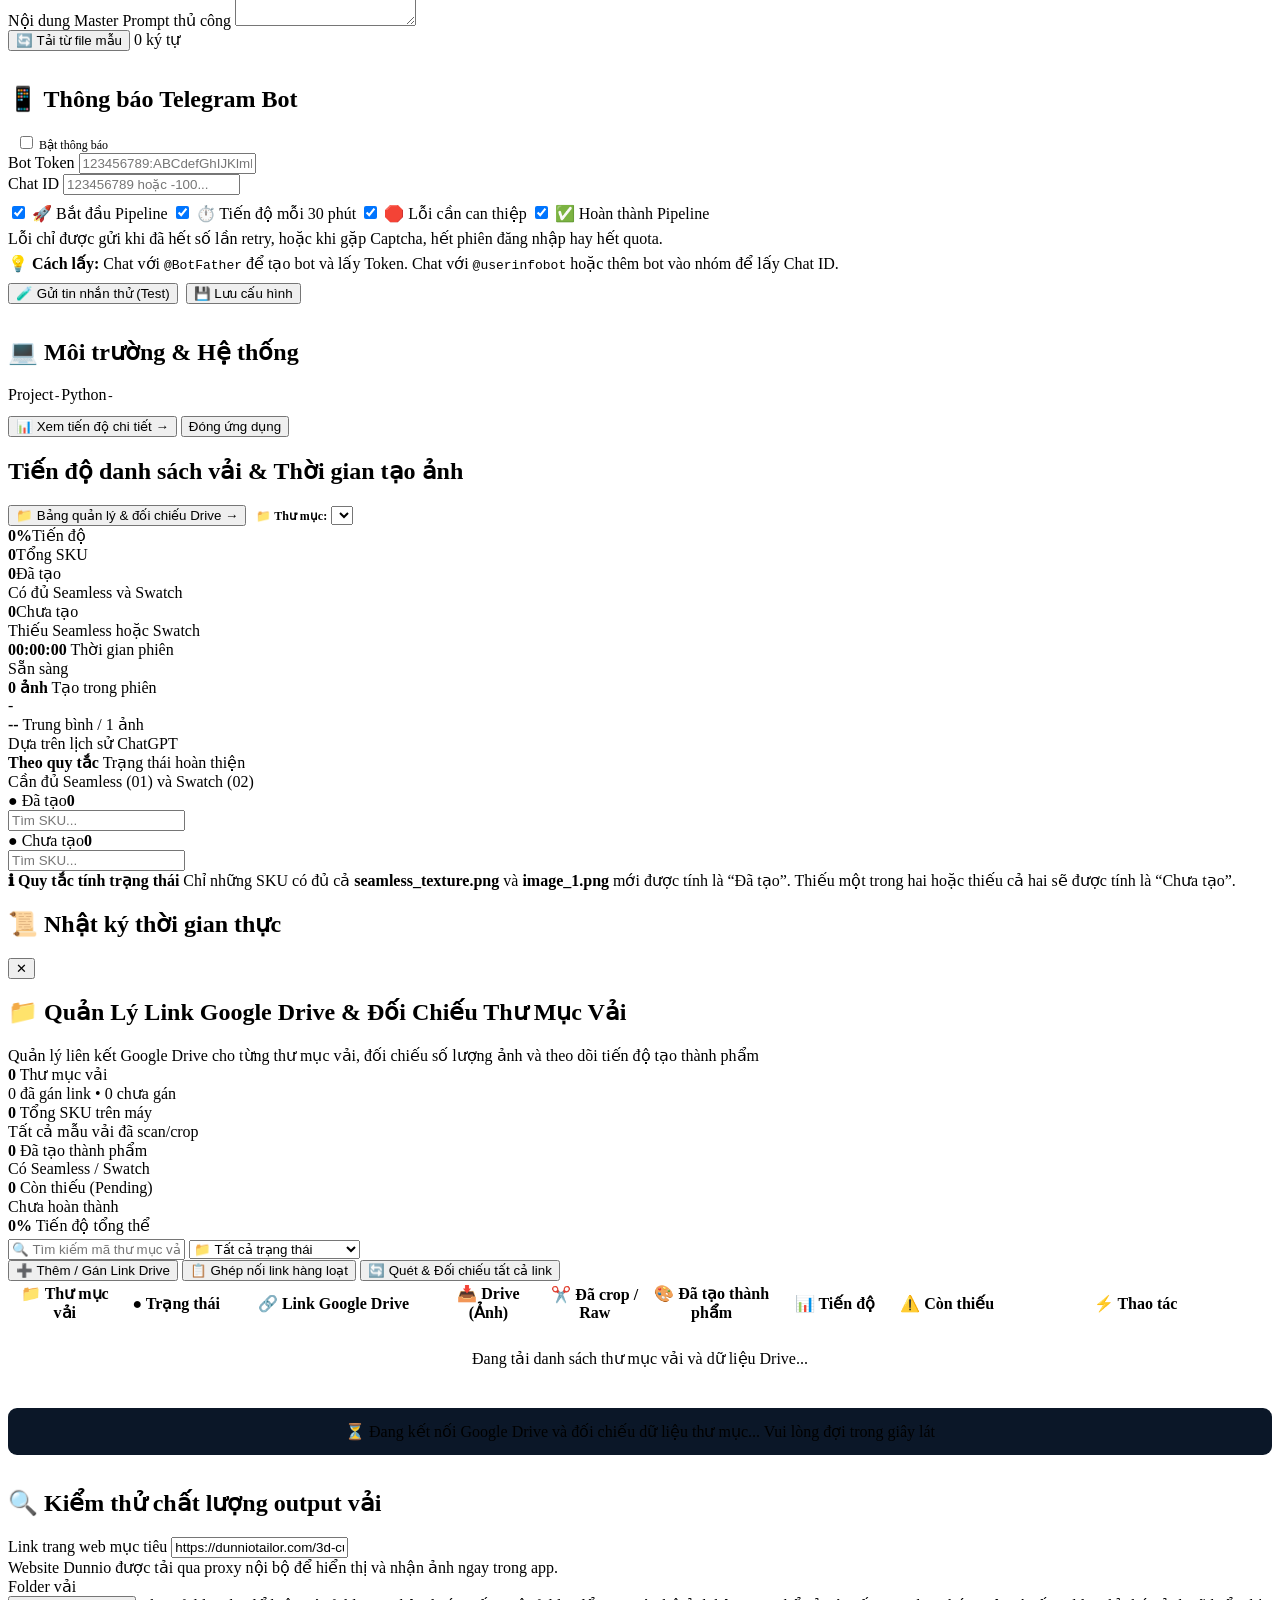
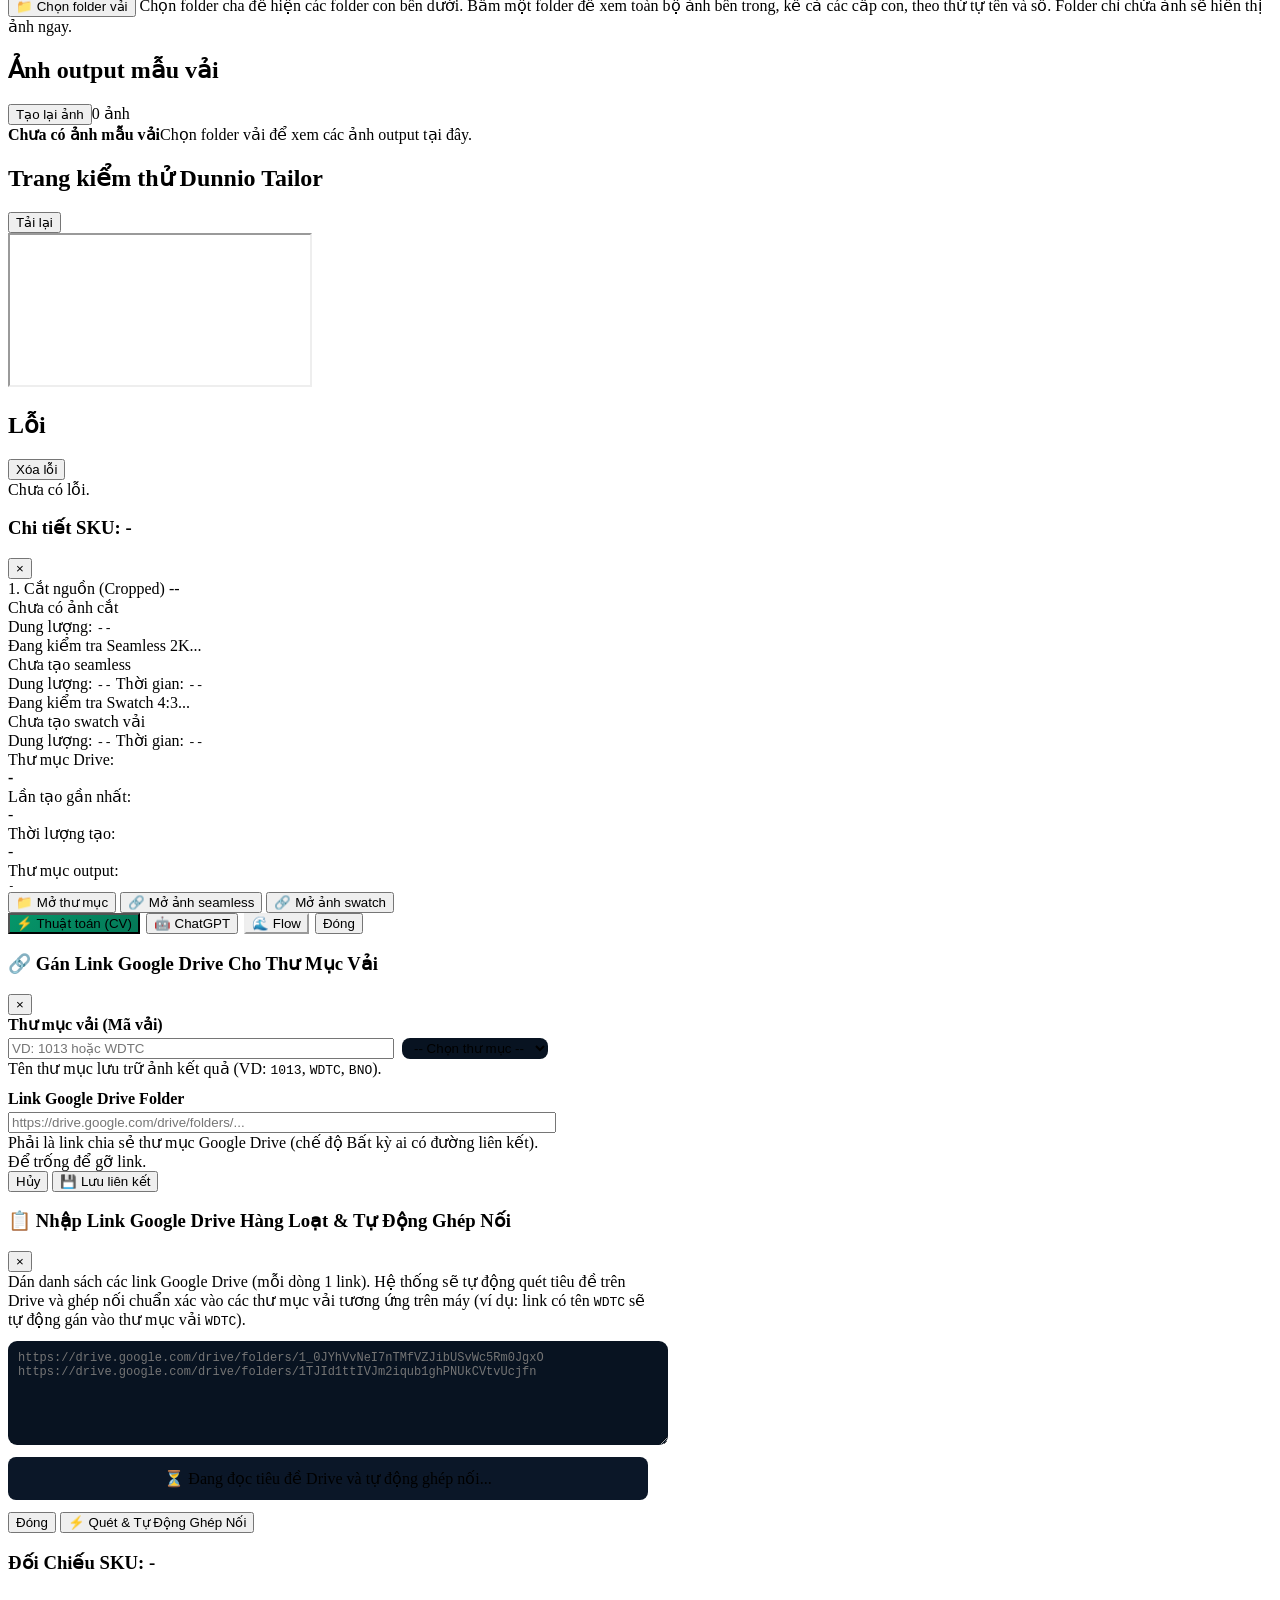
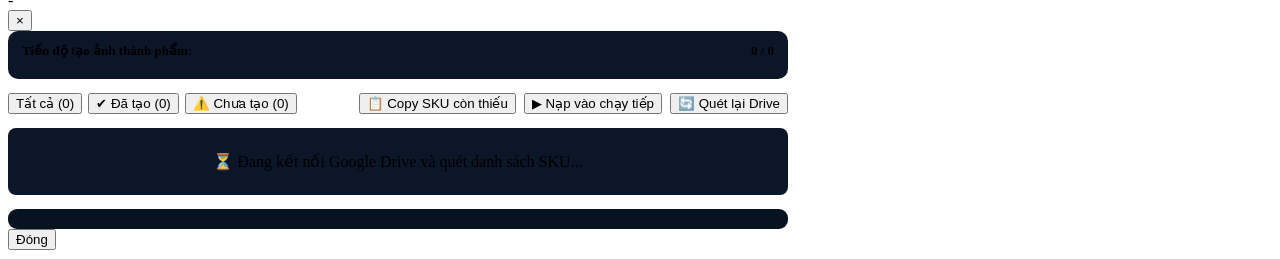
==== commit 404f4c9e: "feat: improve pipeline recovery and Telegram reporting" ====
--- a/dashboard/app.html
+++ b/dashboard/app.html
@@ -250,11 +250,12 @@
               </div>
             </div>
             <div class="checks" style="margin-top:8px; grid-template-columns: 1fr 1fr;">
-              <label class="check"><input id="tele-quota" type="checkbox" checked> ⚠️ Hết Quota (Kèm giờ reset)</label>
+              <label class="check"><input id="tele-start" type="checkbox" checked> 🚀 Bắt đầu Pipeline</label>
+              <label class="check"><input id="tele-periodic" type="checkbox" checked> ⏱️ Tiến độ mỗi 30 phút</label>
+              <label class="check"><input id="tele-failure" type="checkbox" checked> 🛑 Lỗi cần can thiệp</label>
               <label class="check"><input id="tele-complete" type="checkbox" checked> ✅ Hoàn thành Pipeline</label>
-              <label class="check"><input id="tele-safestop" type="checkbox" checked> 🛑 Captcha / Cần đăng nhập</label>
-              <label class="check"><input id="tele-folder" type="checkbox" checked> 📁 Xong từng thư mục Drive</label>
-            </div>
+            </div>
+            <div class="hint" style="margin-top:6px;">Lỗi chỉ được gửi khi đã hết số lần retry, hoặc khi gặp Captcha, hết phiên đăng nhập hay hết quota.</div>
             <div class="hint" style="margin-top:6px;">
               💡 <b>Cách lấy:</b> Chat với <code>@BotFather</code> để tạo bot và lấy Token. Chat với <code>@userinfobot</code> hoặc thêm bot vào nhóm để lấy Chat ID.
             </div>
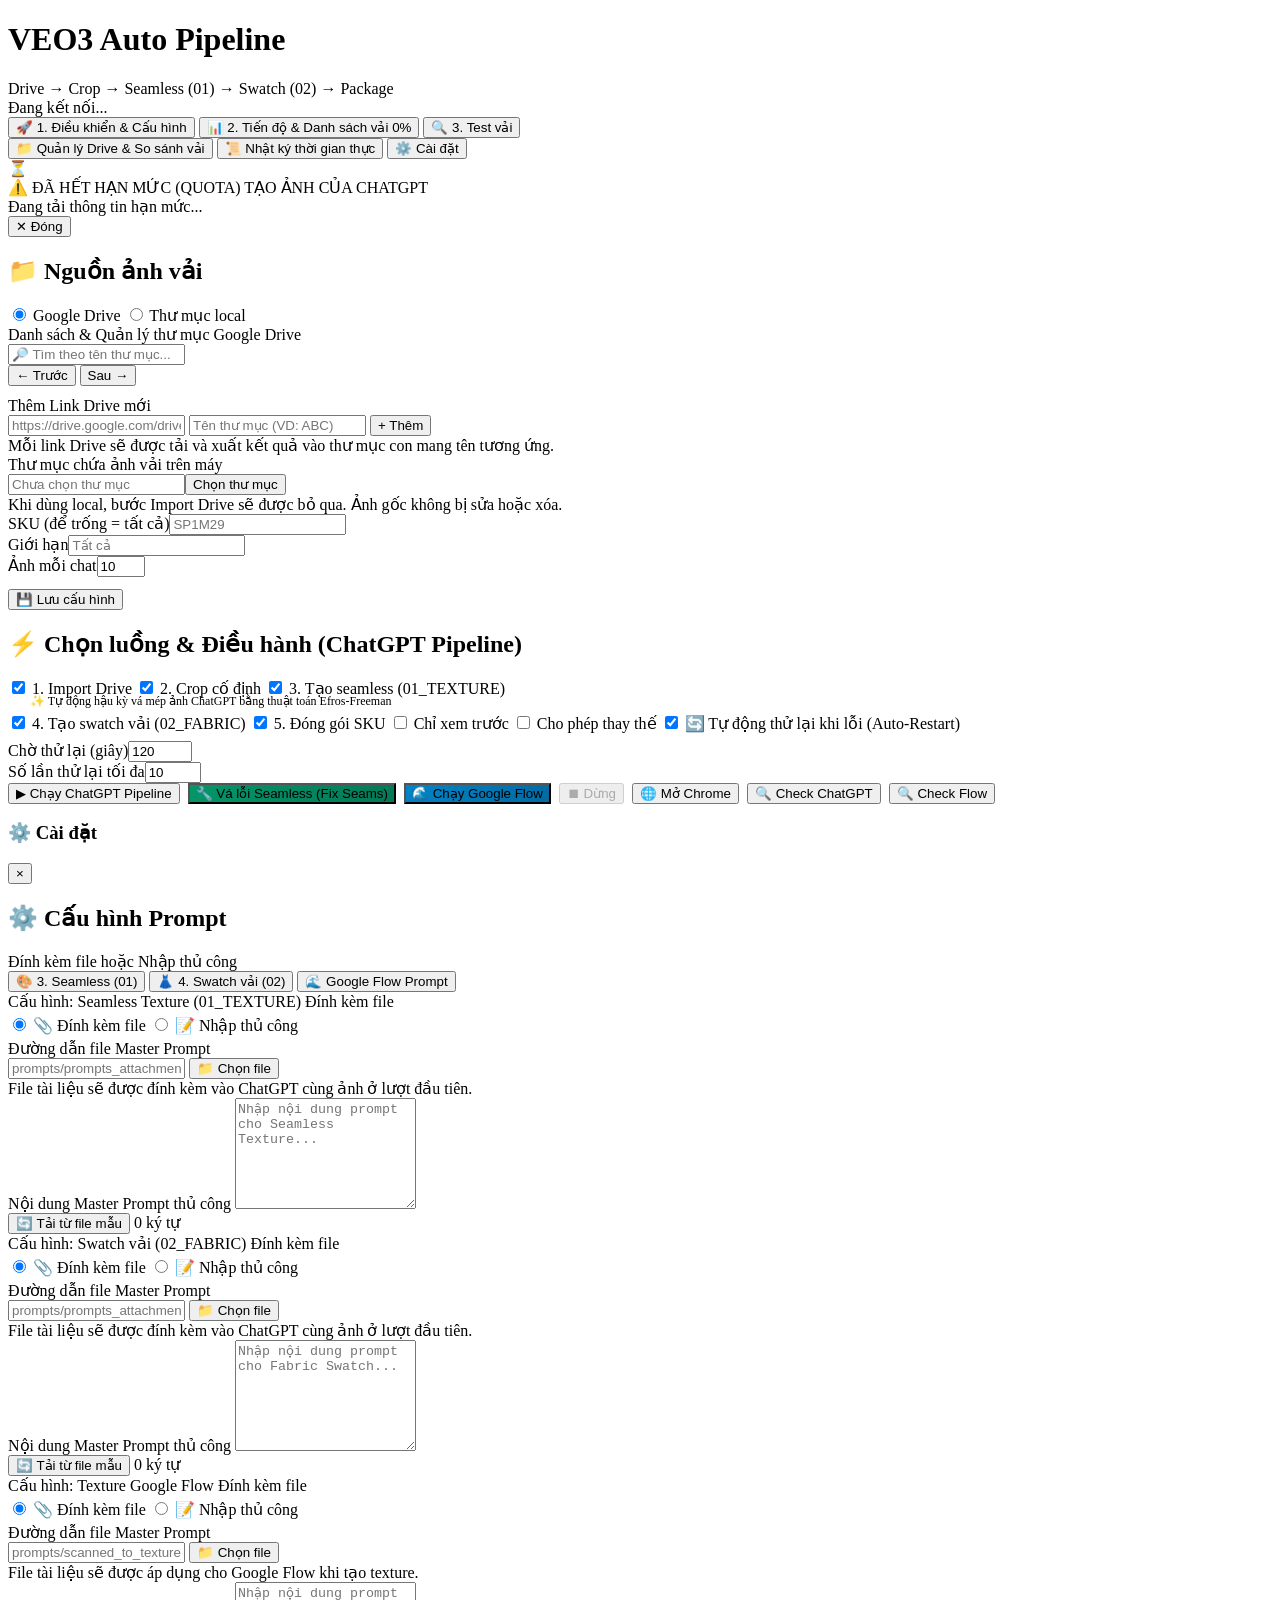
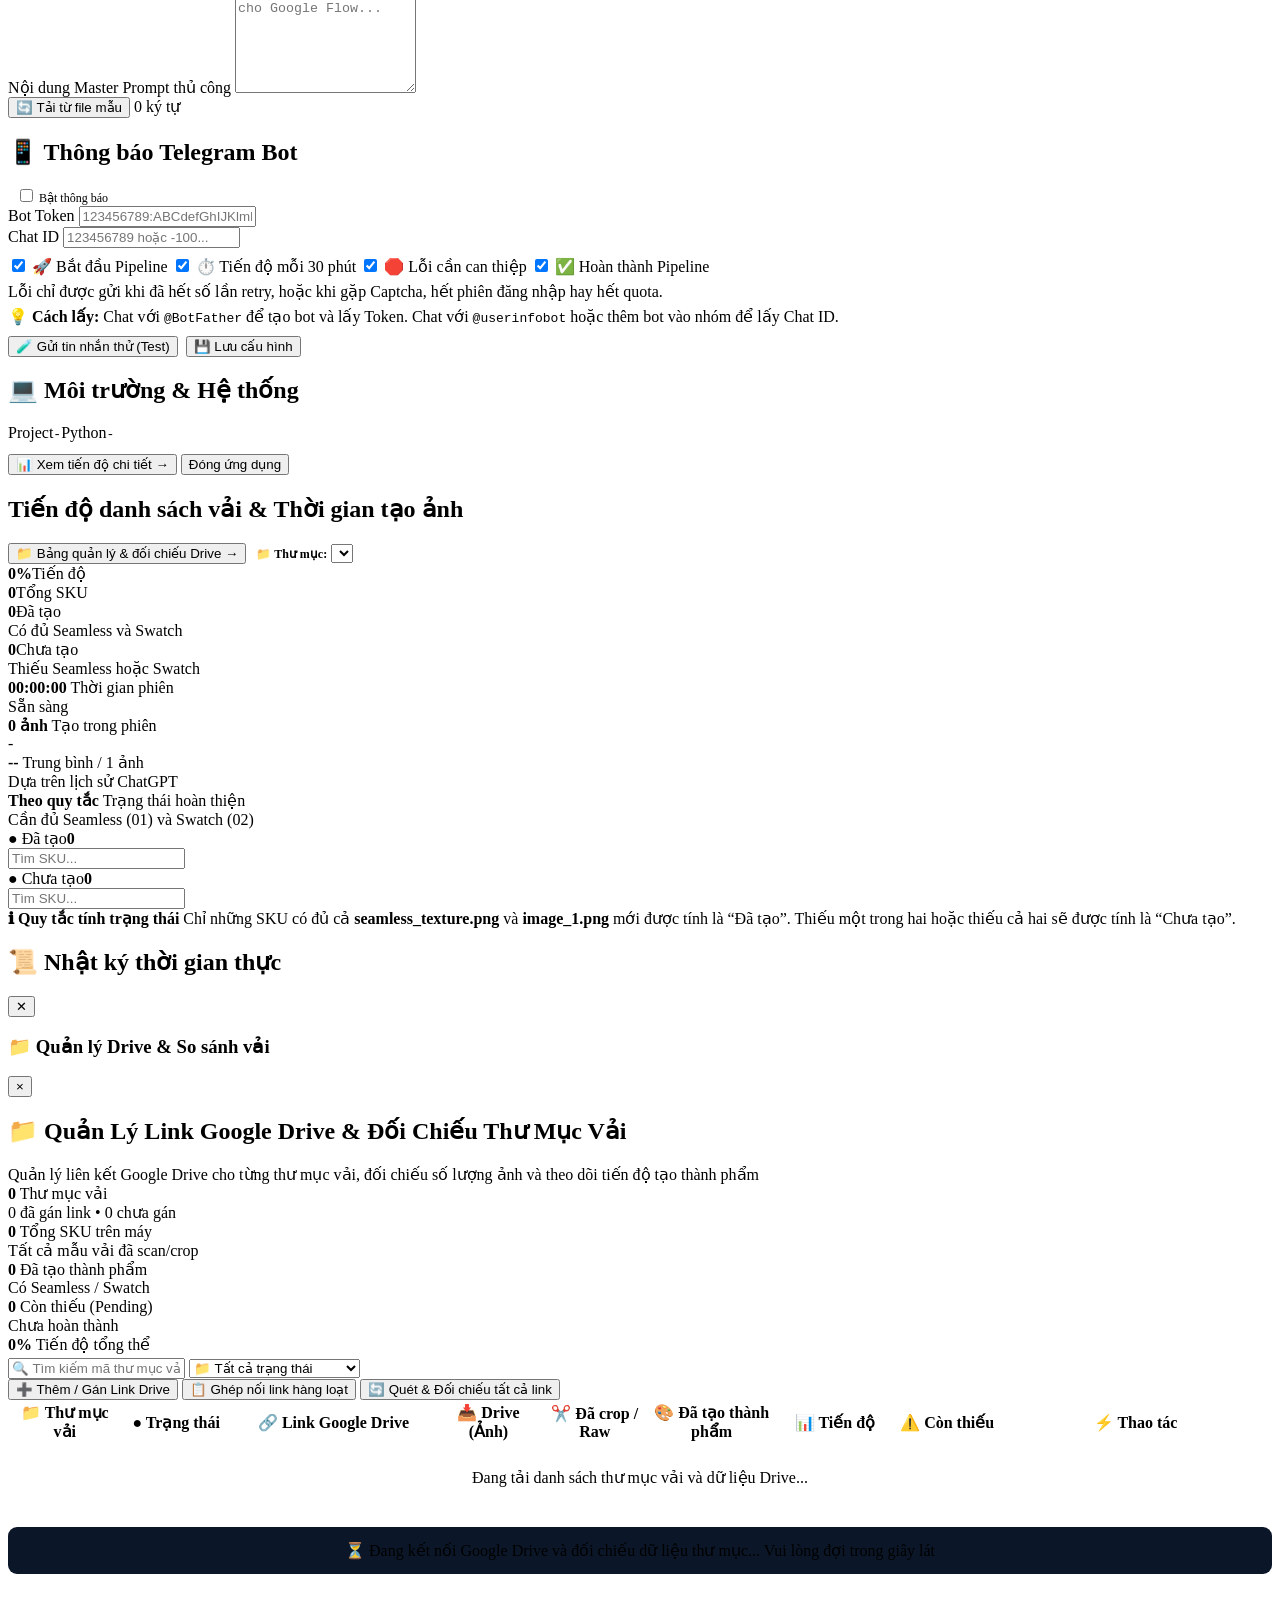
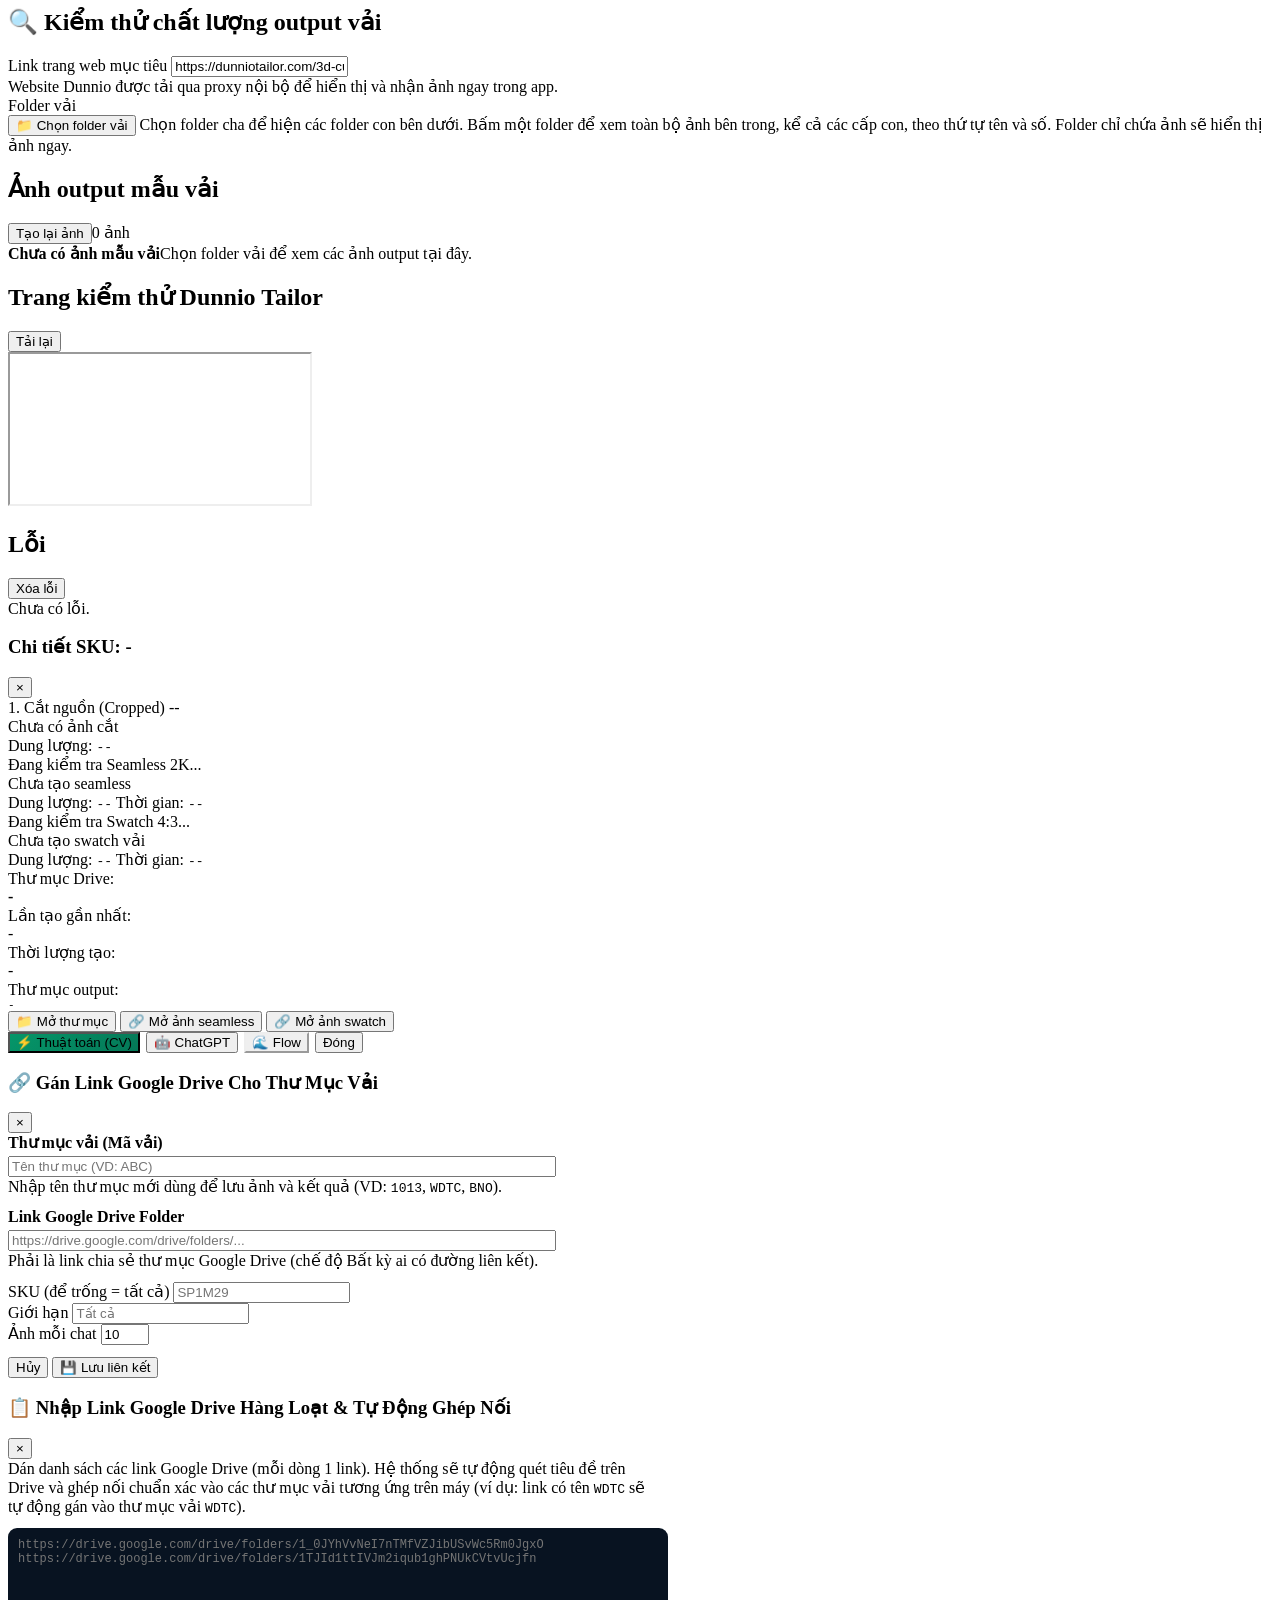
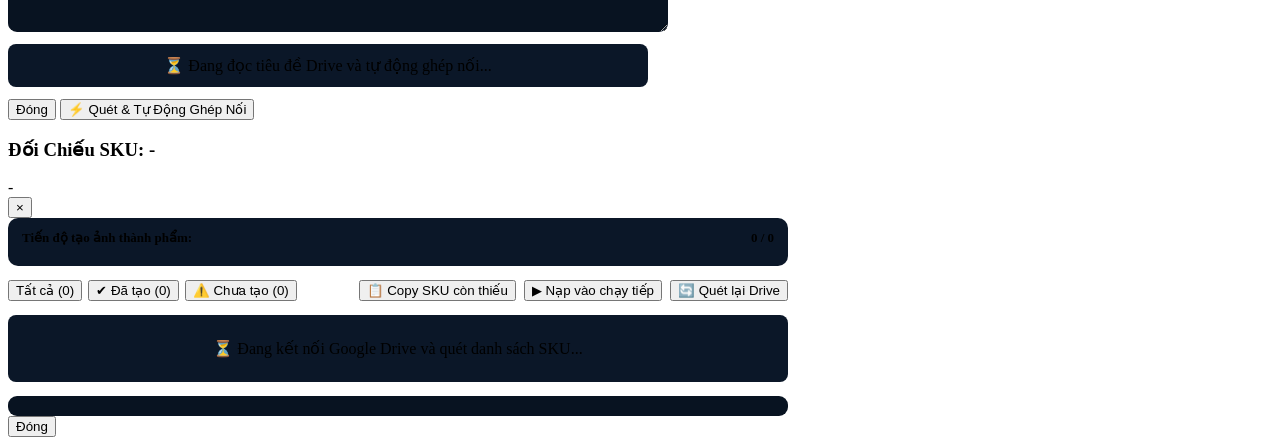
==== commit aac46646: "feat: improve Drive management and dashboard layout - move Drive management and settings into floati" ====
--- a/dashboard/app.html
+++ b/dashboard/app.html
@@ -22,19 +22,27 @@
       📊 <span>2. Tiến độ & Danh sách vải</span>
       <span id="nav-progress-badge" class="tab-nav-badge">0%</span>
     </button>
-    <button id="nav-tab-audit" class="tab-nav-btn" type="button" onclick="switchTab('audit')">
-      📁 <span>3. Quản lý Drive & So sánh vải</span>
-      <span id="nav-audit-badge" class="tab-nav-badge">0</span>
-    </button>
     <button id="nav-tab-quality" class="tab-nav-btn" type="button" onclick="switchTab('quality')">
-      🔍 <span>4. Test vải</span>
+      🔍 <span>3. Test vải</span>
     </button>
   </nav>
+
+  <button id="nav-drive-management" class="floating-log-nav floating-drive-nav" type="button"
+          onclick="openDriveManagementModal()" title="Mở Quản lý Drive & So sánh vải"
+          aria-label="Mở Quản lý Drive & So sánh vải" aria-expanded="false">
+    📁 <span class="floating-log-label">Quản lý Drive &amp; So sánh vải</span>
+  </button>
 
   <button id="nav-tab-logs" class="floating-log-nav" type="button"
           onclick="openLogPopup()" title="Mở Nhật ký thời gian thực"
           aria-label="Mở Nhật ký thời gian thực" aria-expanded="false">
     📜 <span class="floating-log-label">Nhật ký thời gian thực</span>
+  </button>
+
+  <button id="nav-settings" class="floating-log-nav floating-settings-nav" type="button"
+          onclick="openSettingsModal()" title="Mở Cài đặt"
+          aria-label="Mở Cài đặt" aria-expanded="false">
+    ⚙️ <span class="floating-log-label">Cài đặt</span>
   </button>
 
   <!-- Quota Exhausted Alert Banner -->
@@ -49,9 +57,9 @@
 
   <!-- TAB 1: Dashboard & Settings -->
   <section id="tab-dashboard" class="tab-content">
-    <div class="grid">
+    <div class="grid dashboard-control-grid">
       <!-- Left Column: Source & Control -->
-      <div style="display:flex; flex-direction:column; gap:14px;">
+      <div class="dashboard-primary-panels">
         <div class="card">
           <h2>📁 Nguồn ảnh vải</h2>
           <div class="source-tabs">
@@ -71,7 +79,7 @@
               <button id="drive-page-next" type="button" class="ghost btn-sm">Sau →</button>
             </div>
             
-            <div style="margin-top: 10px;">
+            <div class="hidden" aria-hidden="true" style="margin-top: 10px;">
               <label>Thêm Link Drive mới</label>
               <div class="drive-add-row">
                 <input id="new-drive-url" type="text" placeholder="https://drive.google.com/drive/folders/...">
@@ -79,14 +87,14 @@
                 <button id="add-drive-btn" type="button" class="ghost">+ Thêm</button>
               </div>
             </div>
-            <div class="hint">Mỗi link Drive sẽ được tải và xuất kết quả vào thư mục con mang tên tương ứng.</div>
+            <div class="hint hidden" aria-hidden="true">Mỗi link Drive sẽ được tải và xuất kết quả vào thư mục con mang tên tương ứng.</div>
           </div>
           <div id="local-source" class="hidden">
             <label for="local-folder">Thư mục chứa ảnh vải trên máy</label>
             <div class="row"><input id="local-folder" type="text" readonly placeholder="Chưa chọn thư mục"><button id="browse" type="button">Chọn thư mục</button></div>
             <div class="hint">Khi dùng local, bước Import Drive sẽ được bỏ qua. Ảnh gốc không bị sửa hoặc xóa.</div>
           </div>
-          <div class="fields">
+          <div class="fields hidden" aria-hidden="true">
             <div><label for="sku">SKU (để trống = tất cả)</label><input id="sku" type="text" placeholder="SP1M29"></div>
             <div><label for="limit">Giới hạn</label><input id="limit" type="number" min="1" placeholder="Tất cả"></div>
             <div><label for="perchat">Ảnh mỗi chat</label><input id="perchat" type="number" min="1" max="20" value="10"></div>
@@ -126,8 +134,15 @@
         </div>
       </div>
 
-      <!-- Right Column: Prompt Settings & Environment -->
-      <div style="display:flex; flex-direction:column; gap:14px;">
+      <!-- Settings modal: Prompt, Telegram, Environment -->
+      <aside id="settings-modal" class="drive-management-modal hidden" role="dialog" aria-modal="true" aria-labelledby="settings-modal-title" onclick="if(event.target===this)closeSettingsModal()">
+        <div class="drive-management-dialog settings-dialog">
+          <div class="modal-header">
+            <h3 id="settings-modal-title">⚙️ Cài đặt</h3>
+            <button class="modal-close" type="button" onclick="closeSettingsModal()" aria-label="Đóng cài đặt">&times;</button>
+          </div>
+          <div class="drive-management-body">
+      <div class="settings-card-grid">
         <div class="card">
           <div class="card-header-flex">
             <h2>⚙️ Cấu hình Prompt</h2>
@@ -278,6 +293,9 @@
           </div>
         </div>
       </div>
+          </div>
+        </div>
+      </aside>
     </div>
   </section>
 
@@ -287,7 +305,7 @@
       <div class="card-header-flex">
         <h2>Tiến độ danh sách vải & Thời gian tạo ảnh</h2>
         <div style="display:flex; align-items:center; gap:10px; margin-left:auto;">
-          <button class="ghost btn-sm" type="button" onclick="switchTab('audit')">📁 Bảng quản lý & đối chiếu Drive →</button>
+          <button class="ghost btn-sm" type="button" onclick="openDriveManagementModal()">📁 Bảng quản lý & đối chiếu Drive →</button>
           <div class="folder-filter-wrap">
             <label for="folder-filter" style="margin:0; font-weight:600; font-size:12px;">📁 Thư mục:</label>
             <select id="folder-filter" class="folder-filter-select" onchange="onFolderFilterChange()"></select>
@@ -363,9 +381,15 @@
     </div>
   </aside>
 
-  <!-- TAB 4: Google Drive Management & Fabric Folder Comparison -->
-  <section id="tab-audit" class="tab-content hidden">
-    <div class="card wide">
+  <!-- Google Drive Management & Fabric Folder Comparison Modal -->
+  <aside id="drive-management-modal" class="drive-management-modal hidden" role="dialog" aria-modal="true" aria-labelledby="drive-management-title" onclick="if(event.target===this)closeDriveManagementModal()">
+    <div class="drive-management-dialog">
+      <div class="modal-header">
+        <h3 id="drive-management-title">📁 Quản lý Drive & So sánh vải</h3>
+        <button class="modal-close" type="button" onclick="closeDriveManagementModal()" aria-label="Đóng quản lý Drive">&times;</button>
+      </div>
+      <div class="drive-management-body">
+      <div class="card wide drive-management-card">
       <div class="card-header-flex">
         <div>
           <h2>📁 Quản Lý Link Google Drive & Đối Chiếu Thư Mục Vải</h2>
@@ -416,8 +440,8 @@
           </select>
         </div>
         <div class="dt-toolbar-right">
-          <button type="button" class="ghost btn-sm" onclick="openAddDriveModal()">➕ Thêm / Gán Link Drive</button>
-          <button type="button" class="ghost btn-sm" onclick="openBulkDriveModal()">📋 Ghép nối link hàng loạt</button>
+          <button type="button" class="primary btn-sm" onclick="openAddDriveModal()">➕ Thêm / Gán Link Drive</button>
+          <button type="button" class="primary btn-sm" onclick="openBulkDriveModal()">📋 Ghép nối link hàng loạt</button>
           <button type="button" class="primary btn-sm" id="btn-audit-all" onclick="auditAllDriveLinks()">🔄 Quét & Đối chiếu tất cả link</button>
         </div>
       </div>
@@ -455,8 +479,10 @@
     </div>
 
     <!-- Container for detailed audit cards if run from custom url -->
-    <div id="audit-results-container" style="display:flex; flex-direction:column; gap:14px; margin-top:14px;"></div>
-  </section>
+      <div id="audit-results-container" style="display:flex; flex-direction:column; gap:14px; margin-top:14px;"></div>
+      </div>
+    </div>
+  </aside>
   <section id="tab-quality" class="tab-content hidden" aria-label="Kiểm thử chất lượng output vải">
     <div class="card">
       <h2>🔍 Kiểm thử chất lượng output vải</h2>
@@ -584,7 +610,7 @@
 </div>
 
 <!-- Modal 1: Thêm / Sửa Link Google Drive -->
-<div id="modal-edit-drive" class="modal-backdrop hidden" onclick="if(event.target===this)closeEditDriveModal()">
+<div id="modal-edit-drive" class="modal-backdrop hidden">
   <div class="modal" style="max-width: 540px;">
     <div class="modal-header">
       <h3 id="modal-edit-drive-title">🔗 Gán Link Google Drive Cho Thư Mục Vải</h3>
@@ -593,23 +619,35 @@
     <div class="modal-body" style="display:flex; flex-direction:column; gap:12px;">
       <div>
         <label for="edit-drive-folder"><b>Thư mục vải (Mã vải)</b></label>
-        <div style="display:flex; gap:8px; margin-top:4px;">
-          <input id="edit-drive-folder" type="text" placeholder="VD: 1013 hoặc WDTC" style="flex:1;">
-          <select id="edit-drive-folder-select" onchange="$('edit-drive-folder').value=this.value" style="background:#081321; border:1px solid var(--line); color:var(--text); border-radius:8px; padding:0 8px;">
-            <option value="">-- Chọn thư mục --</option>
-          </select>
-        </div>
-        <div class="hint">Tên thư mục lưu trữ ảnh kết quả (VD: <code>1013</code>, <code>WDTC</code>, <code>BNO</code>).</div>
+        <input id="edit-drive-folder" type="text" placeholder="Tên thư mục (VD: ABC)" style="width:100%; margin-top:4px;" oninput="validateEditDriveDuplicates()">
+        <div id="edit-drive-folder-error" class="field-validation hidden"></div>
+        <div class="hint">Nhập tên thư mục mới dùng để lưu ảnh và kết quả (VD: <code>1013</code>, <code>WDTC</code>, <code>BNO</code>).</div>
       </div>
       <div>
         <label for="edit-drive-url"><b>Link Google Drive Folder</b></label>
-        <input id="edit-drive-url" type="text" placeholder="https://drive.google.com/drive/folders/..." style="width:100%; margin-top:4px;">
-        <div class="hint">Phải là link chia sẻ thư mục Google Drive (chế độ Bất kỳ ai có đường liên kết). Để trống để gỡ link.</div>
-      </div>
+        <input id="edit-drive-url" type="text" placeholder="https://drive.google.com/drive/folders/..." style="width:100%; margin-top:4px;" oninput="validateEditDriveDuplicates()">
+        <div id="edit-drive-url-error" class="field-validation hidden"></div>
+        <div class="hint">Phải là link chia sẻ thư mục Google Drive (chế độ Bất kỳ ai có đường liên kết).</div>
+      </div>
+      <div class="grid3">
+        <div>
+          <label for="edit-drive-sku">SKU (để trống = tất cả)</label>
+          <input id="edit-drive-sku" type="text" placeholder="SP1M29">
+        </div>
+        <div>
+          <label for="edit-drive-limit">Giới hạn</label>
+          <input id="edit-drive-limit" type="number" min="1" placeholder="Tất cả">
+        </div>
+        <div>
+          <label for="edit-drive-perchat">Ảnh mỗi chat</label>
+          <input id="edit-drive-perchat" type="number" min="1" max="20" value="10">
+        </div>
+      </div>
+      <div id="edit-drive-message" class="edit-drive-message hidden" role="status" aria-live="polite"></div>
     </div>
     <div class="modal-footer">
       <button class="ghost btn-sm" type="button" onclick="closeEditDriveModal()">Hủy</button>
-      <button class="primary btn-sm" type="button" onclick="saveDriveLinkModal()">💾 Lưu liên kết</button>
+      <button id="save-drive-link-btn" class="primary btn-sm" type="button" onclick="saveDriveLinkModal()">💾 Lưu liên kết</button>
     </div>
   </div>
 </div>
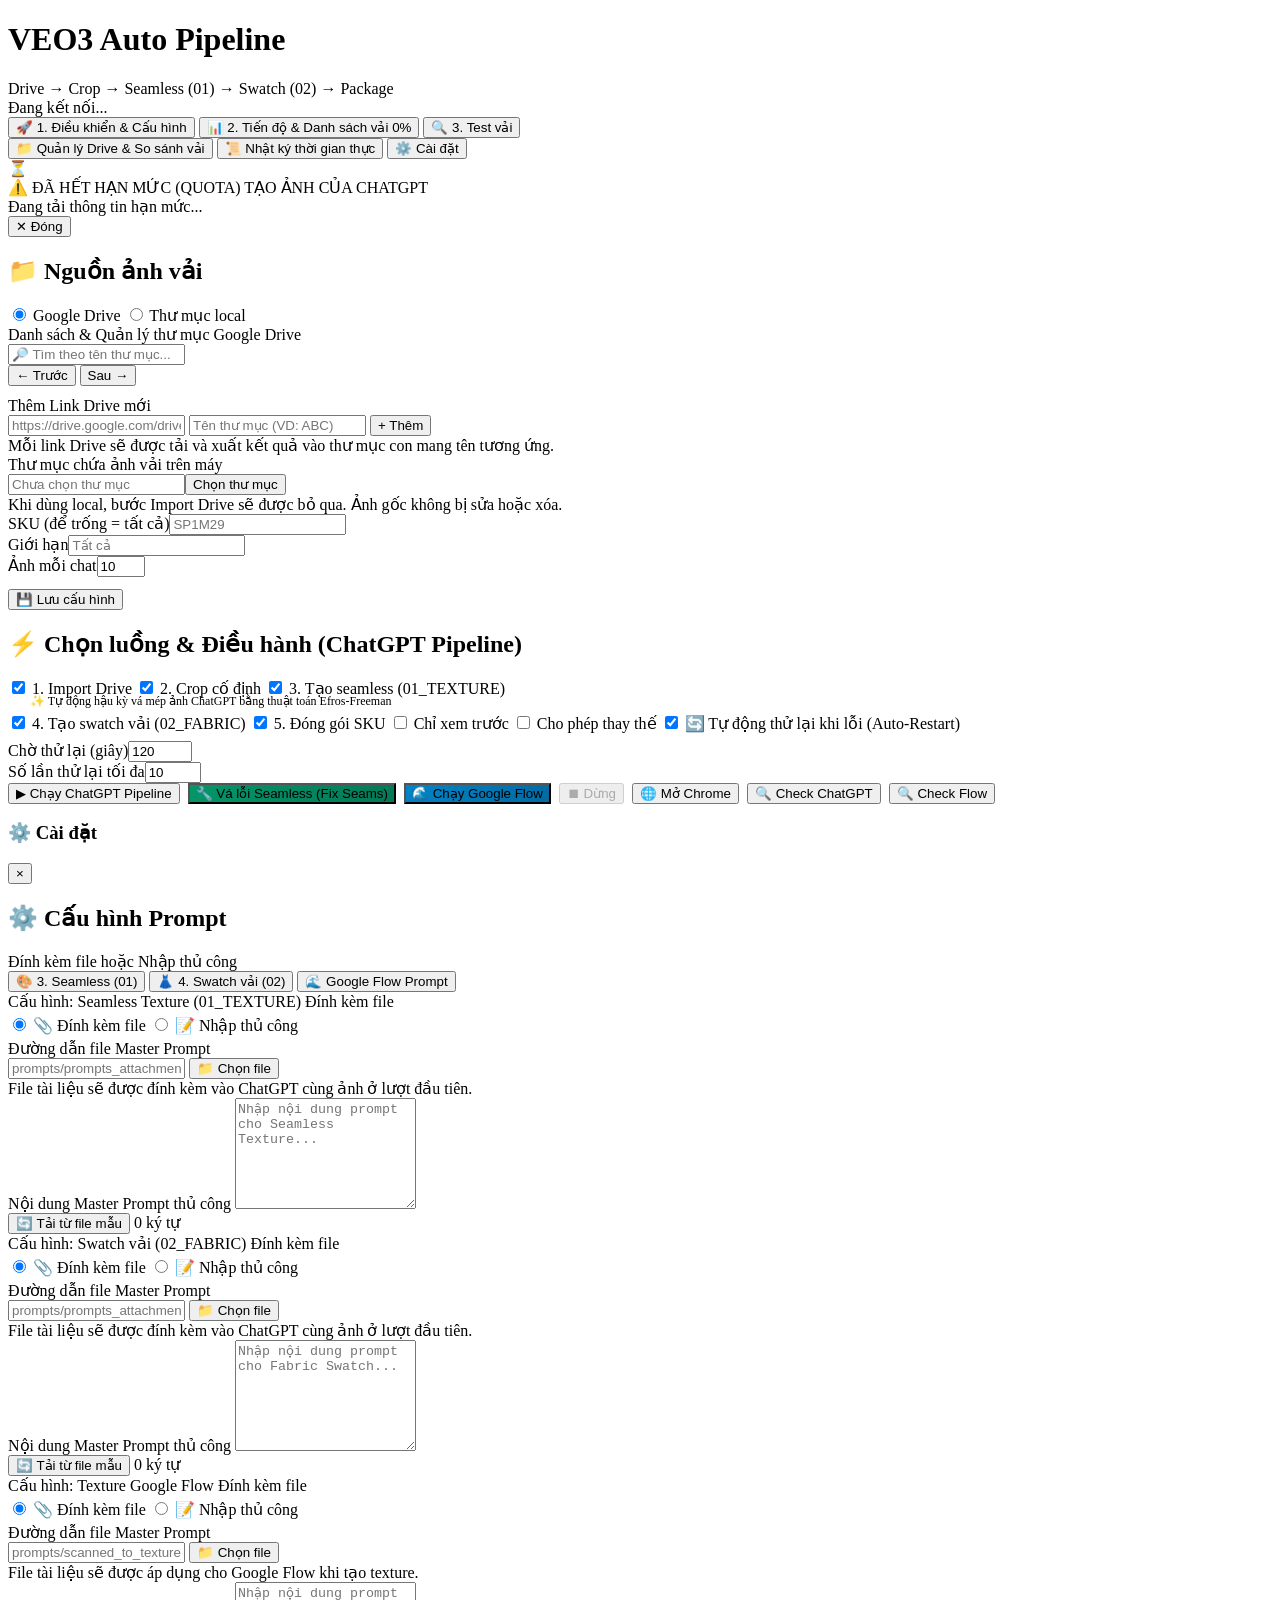
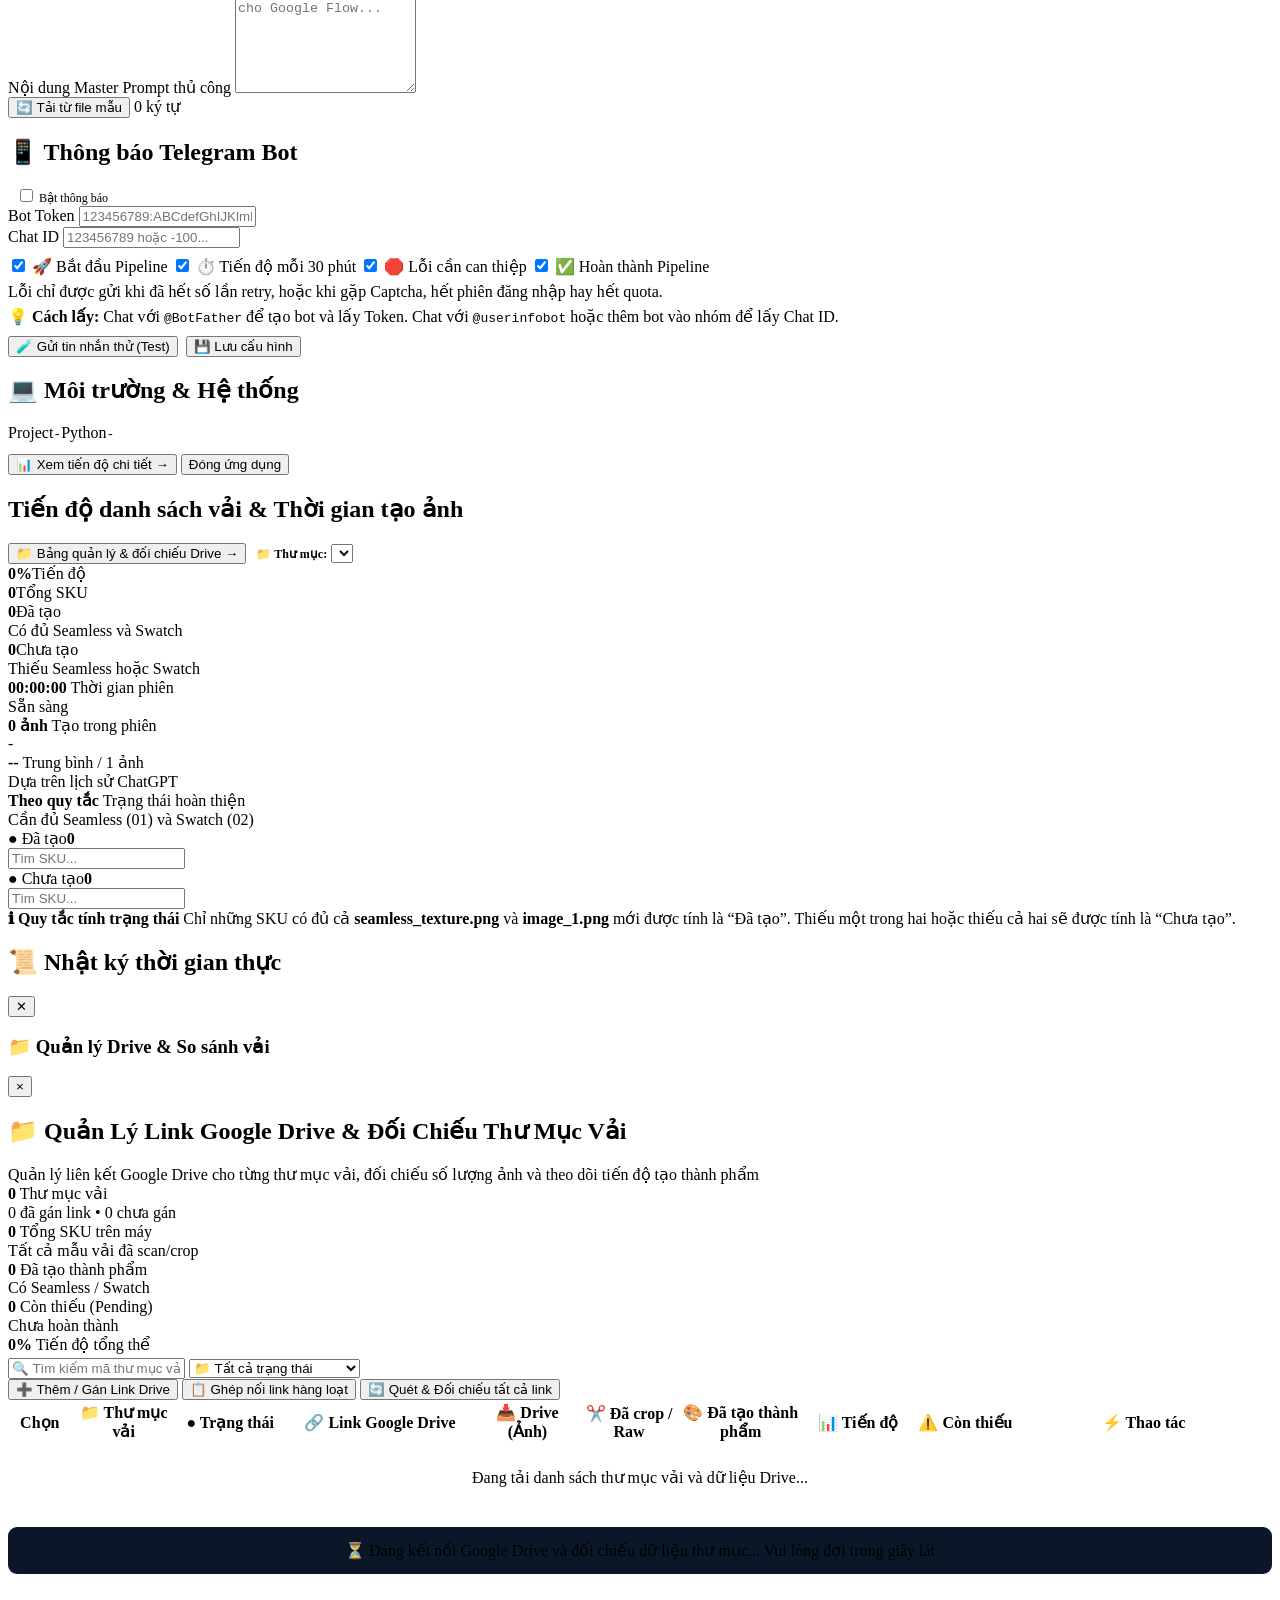
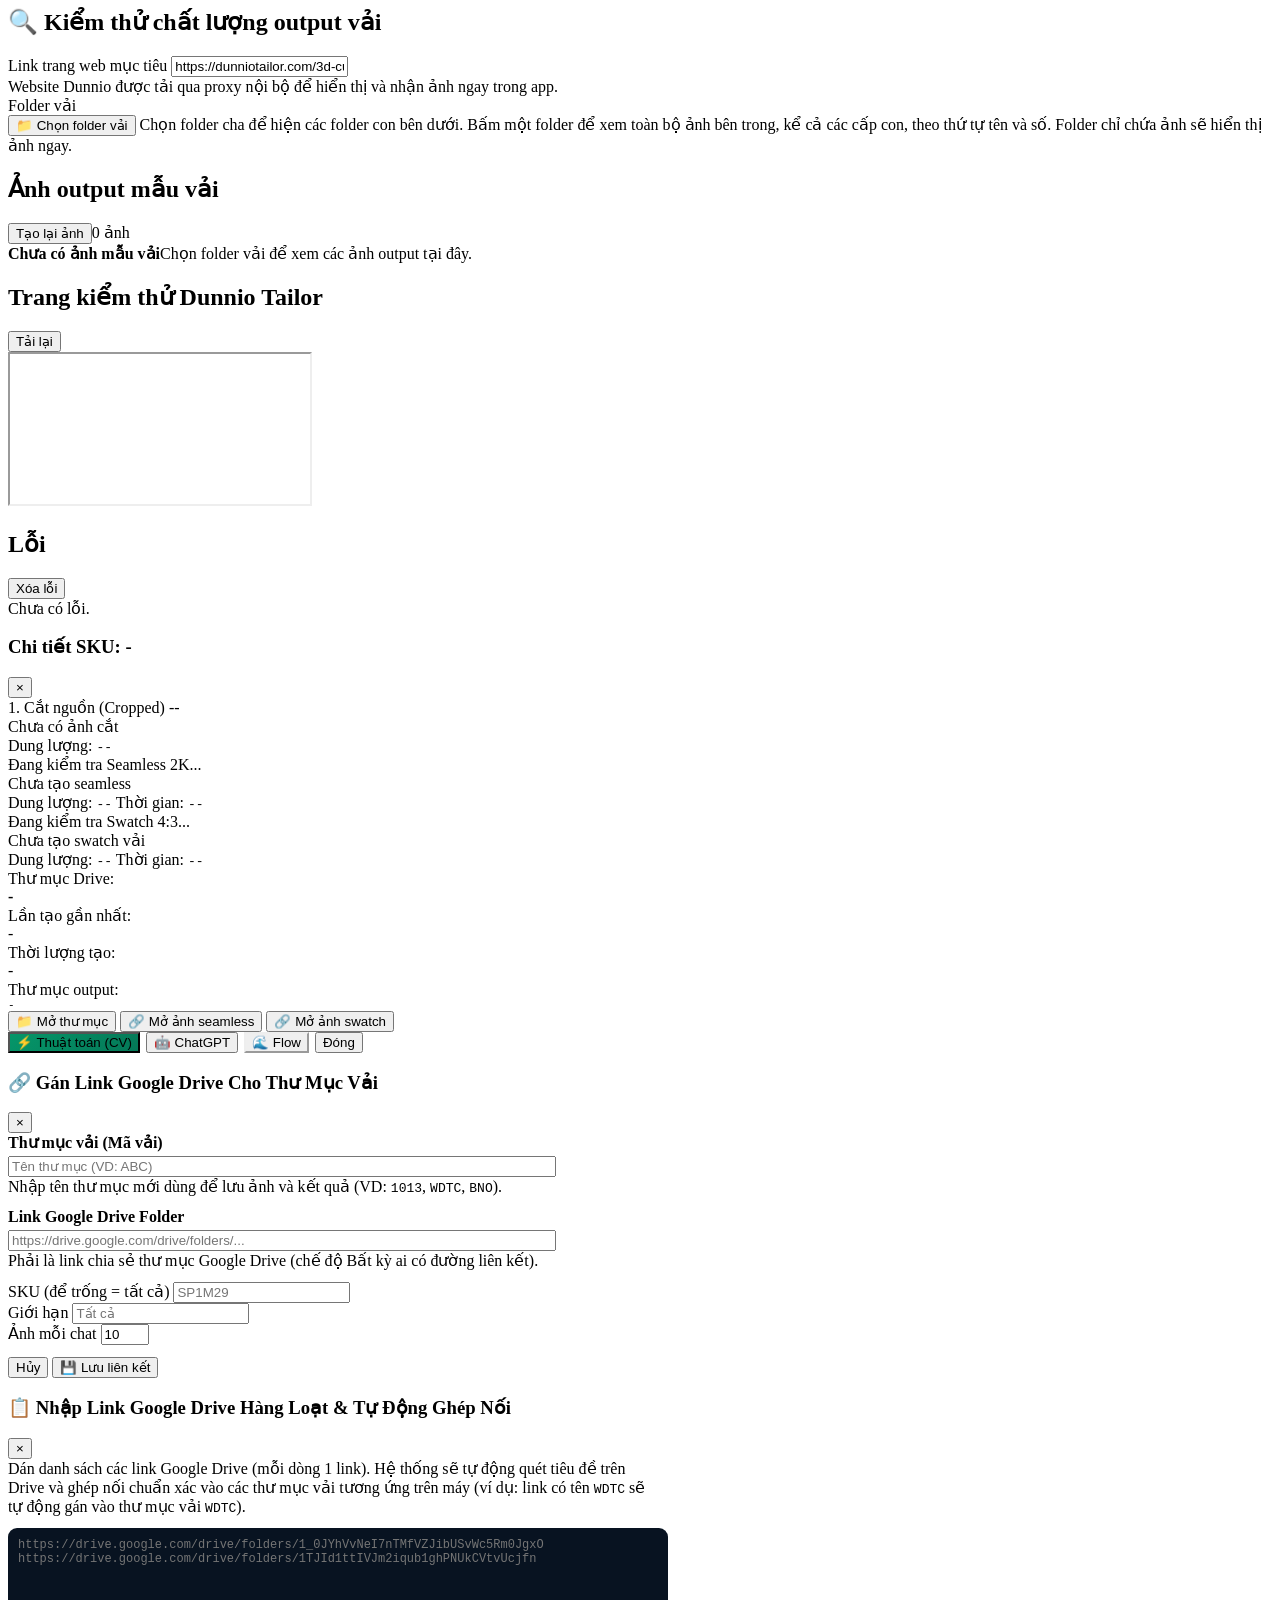
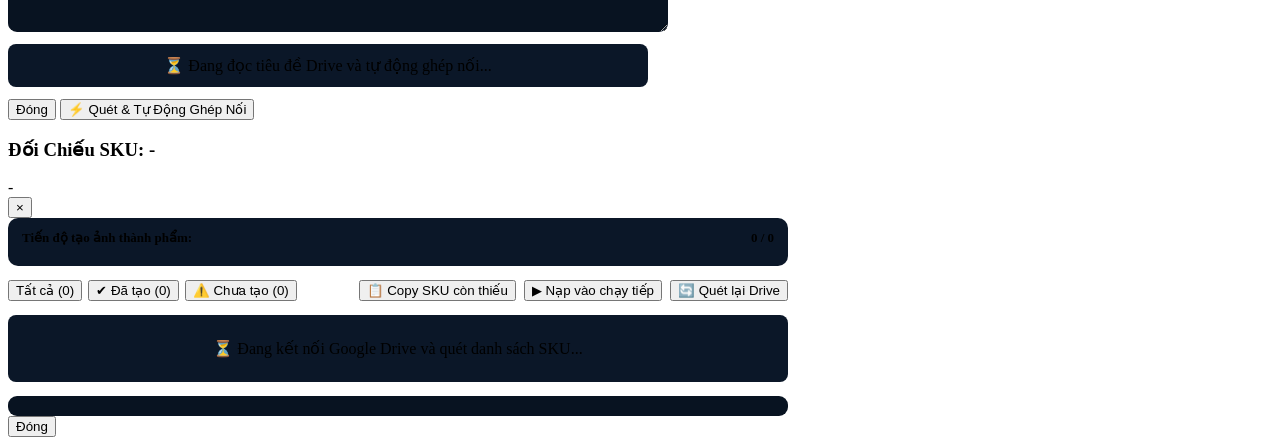
==== commit 4ffb9612: "feat: improve Drive management and dashboard layout - move Drive management and settings into floati" ====
--- a/dashboard/app.html
+++ b/dashboard/app.html
@@ -450,11 +450,12 @@
       <div class="drive-table-wrap">
         <table class="drive-table">
           <colgroup>
-            <col style="width:165px"><col style="width:155px"><col style="width:310px"><col style="width:150px"><col style="width:155px">
+            <col style="width:75px"><col style="width:165px"><col style="width:155px"><col style="width:310px"><col style="width:150px"><col style="width:155px">
             <col style="width:185px"><col style="width:175px"><col style="width:150px"><col style="width:435px">
           </colgroup>
           <thead>
             <tr>
+              <th class="dt-select-heading">Chọn</th>
               <th>📁 Thư mục vải</th>
               <th>● Trạng thái</th>
               <th>🔗 Link Google Drive</th>
@@ -467,7 +468,7 @@
             </tr>
           </thead>
           <tbody id="drive-table-body">
-            <tr><td colspan="9" style="text-align:center; padding:24px;" class="hint">Đang tải danh sách thư mục vải và dữ liệu Drive...</td></tr>
+            <tr><td colspan="10" style="text-align:center; padding:24px;" class="hint">Đang tải danh sách thư mục vải và dữ liệu Drive...</td></tr>
           </tbody>
         </table>
       </div>
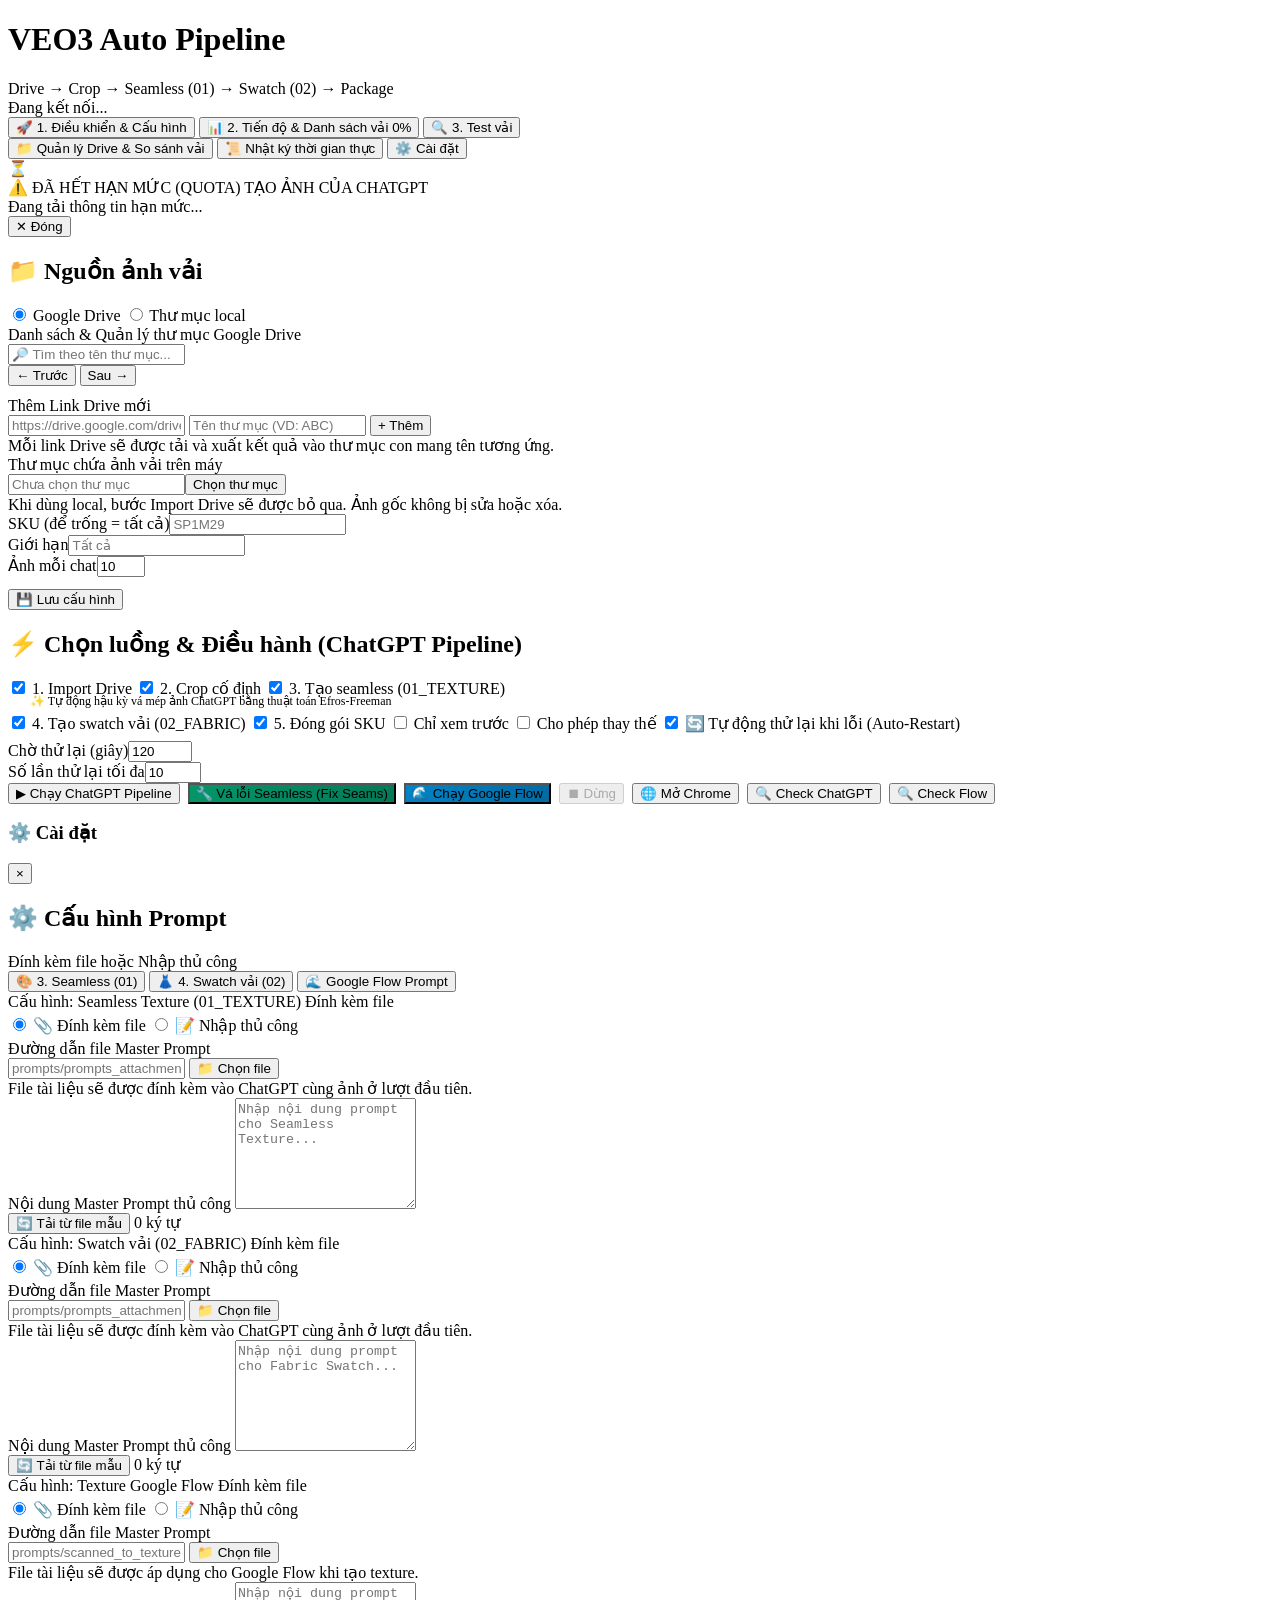
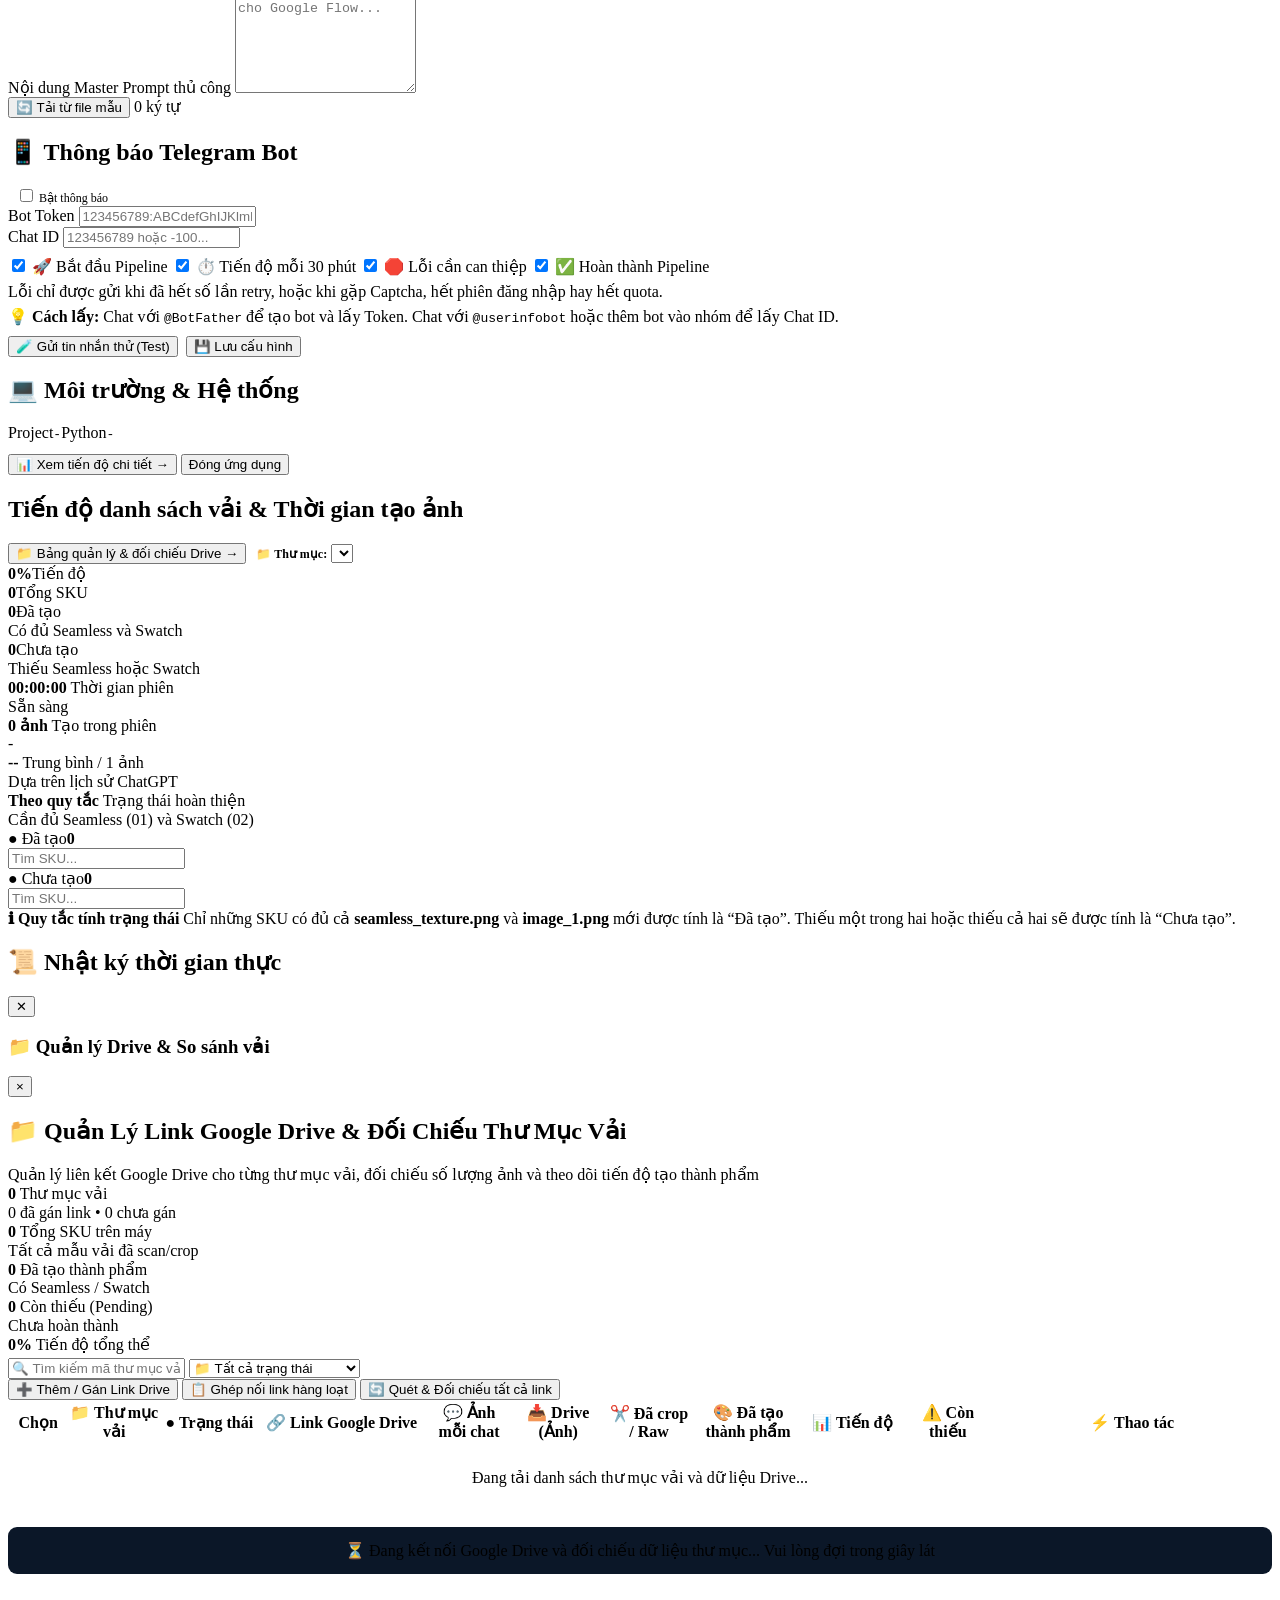
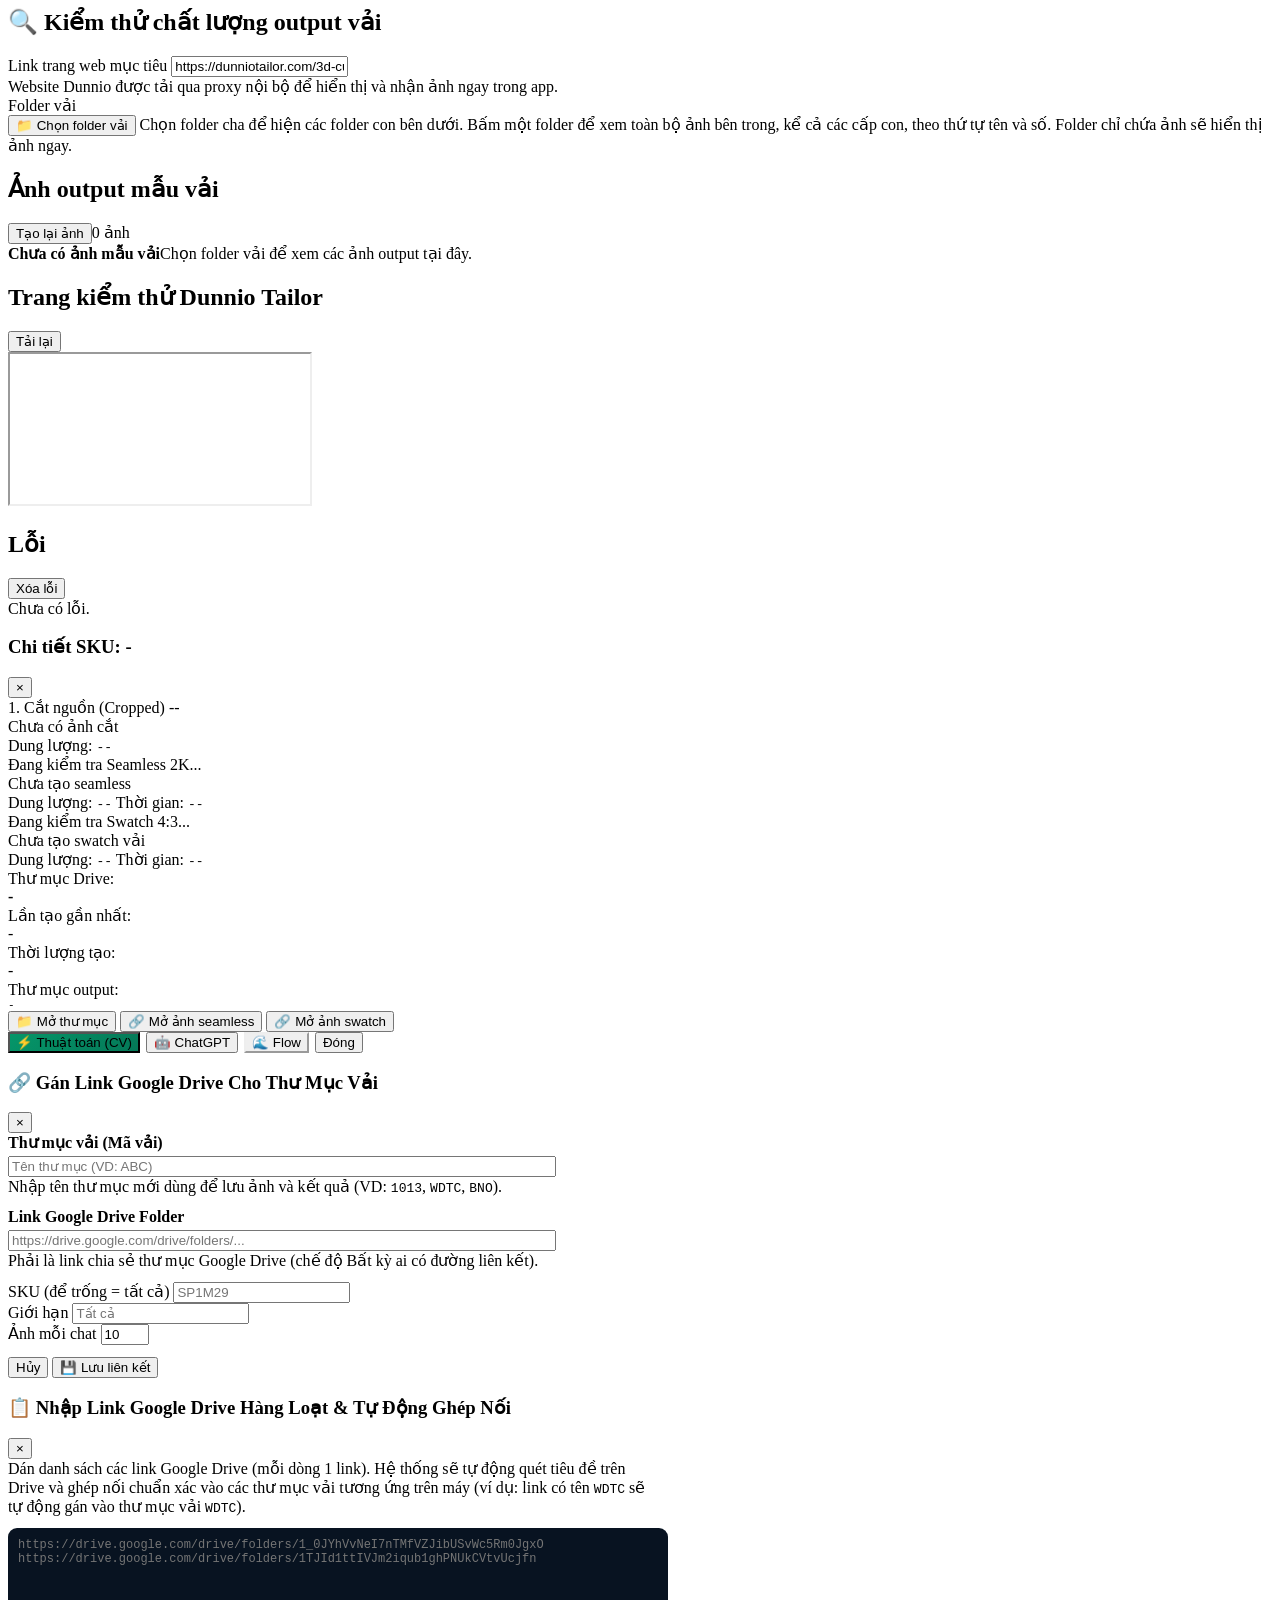
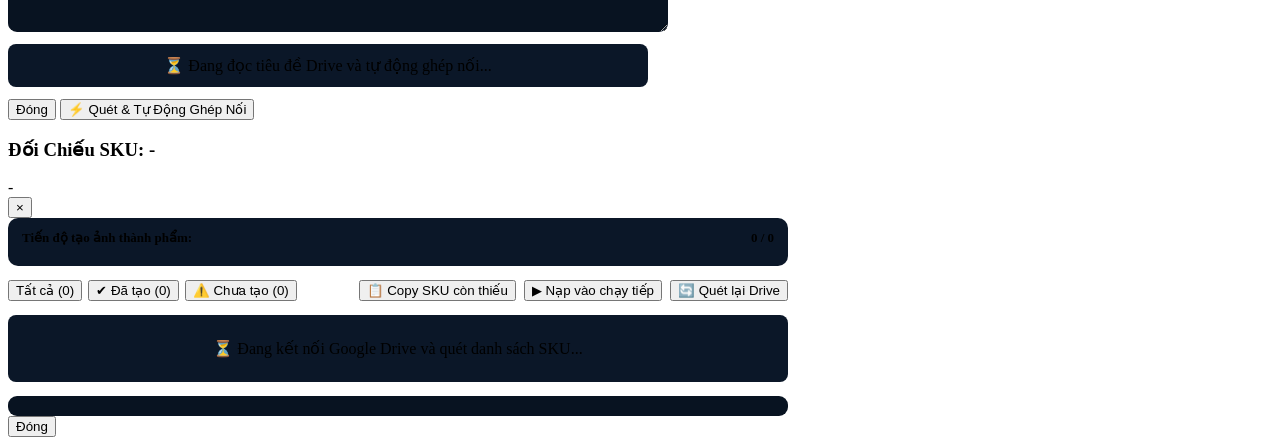
==== commit 8ae644f0: "feat: improve Drive management and overwrite workflow - Add per-folder selection for ChatGPT Pipelin" ====
--- a/dashboard/app.html
+++ b/dashboard/app.html
@@ -450,8 +450,8 @@
       <div class="drive-table-wrap">
         <table class="drive-table">
           <colgroup>
-            <col style="width:75px"><col style="width:165px"><col style="width:155px"><col style="width:310px"><col style="width:150px"><col style="width:155px">
-            <col style="width:185px"><col style="width:175px"><col style="width:150px"><col style="width:435px">
+            <col style="width:75px"><col style="width:165px"><col style="width:155px"><col style="width:310px"><col style="width:150px"><col style="width:150px"><col style="width:155px">
+            <col style="width:185px"><col style="width:175px"><col style="width:150px"><col style="width:570px">
           </colgroup>
           <thead>
             <tr>
@@ -459,6 +459,7 @@
               <th>📁 Thư mục vải</th>
               <th>● Trạng thái</th>
               <th>🔗 Link Google Drive</th>
+              <th>💬 Ảnh mỗi chat</th>
               <th>📥 Drive (Ảnh)</th>
               <th>✂️ Đã crop / Raw</th>
               <th>🎨 Đã tạo thành phẩm</th>
@@ -468,7 +469,7 @@
             </tr>
           </thead>
           <tbody id="drive-table-body">
-            <tr><td colspan="10" style="text-align:center; padding:24px;" class="hint">Đang tải danh sách thư mục vải và dữ liệu Drive...</td></tr>
+            <tr><td colspan="11" style="text-align:center; padding:24px;" class="hint">Đang tải danh sách thư mục vải và dữ liệu Drive...</td></tr>
           </tbody>
         </table>
       </div>
